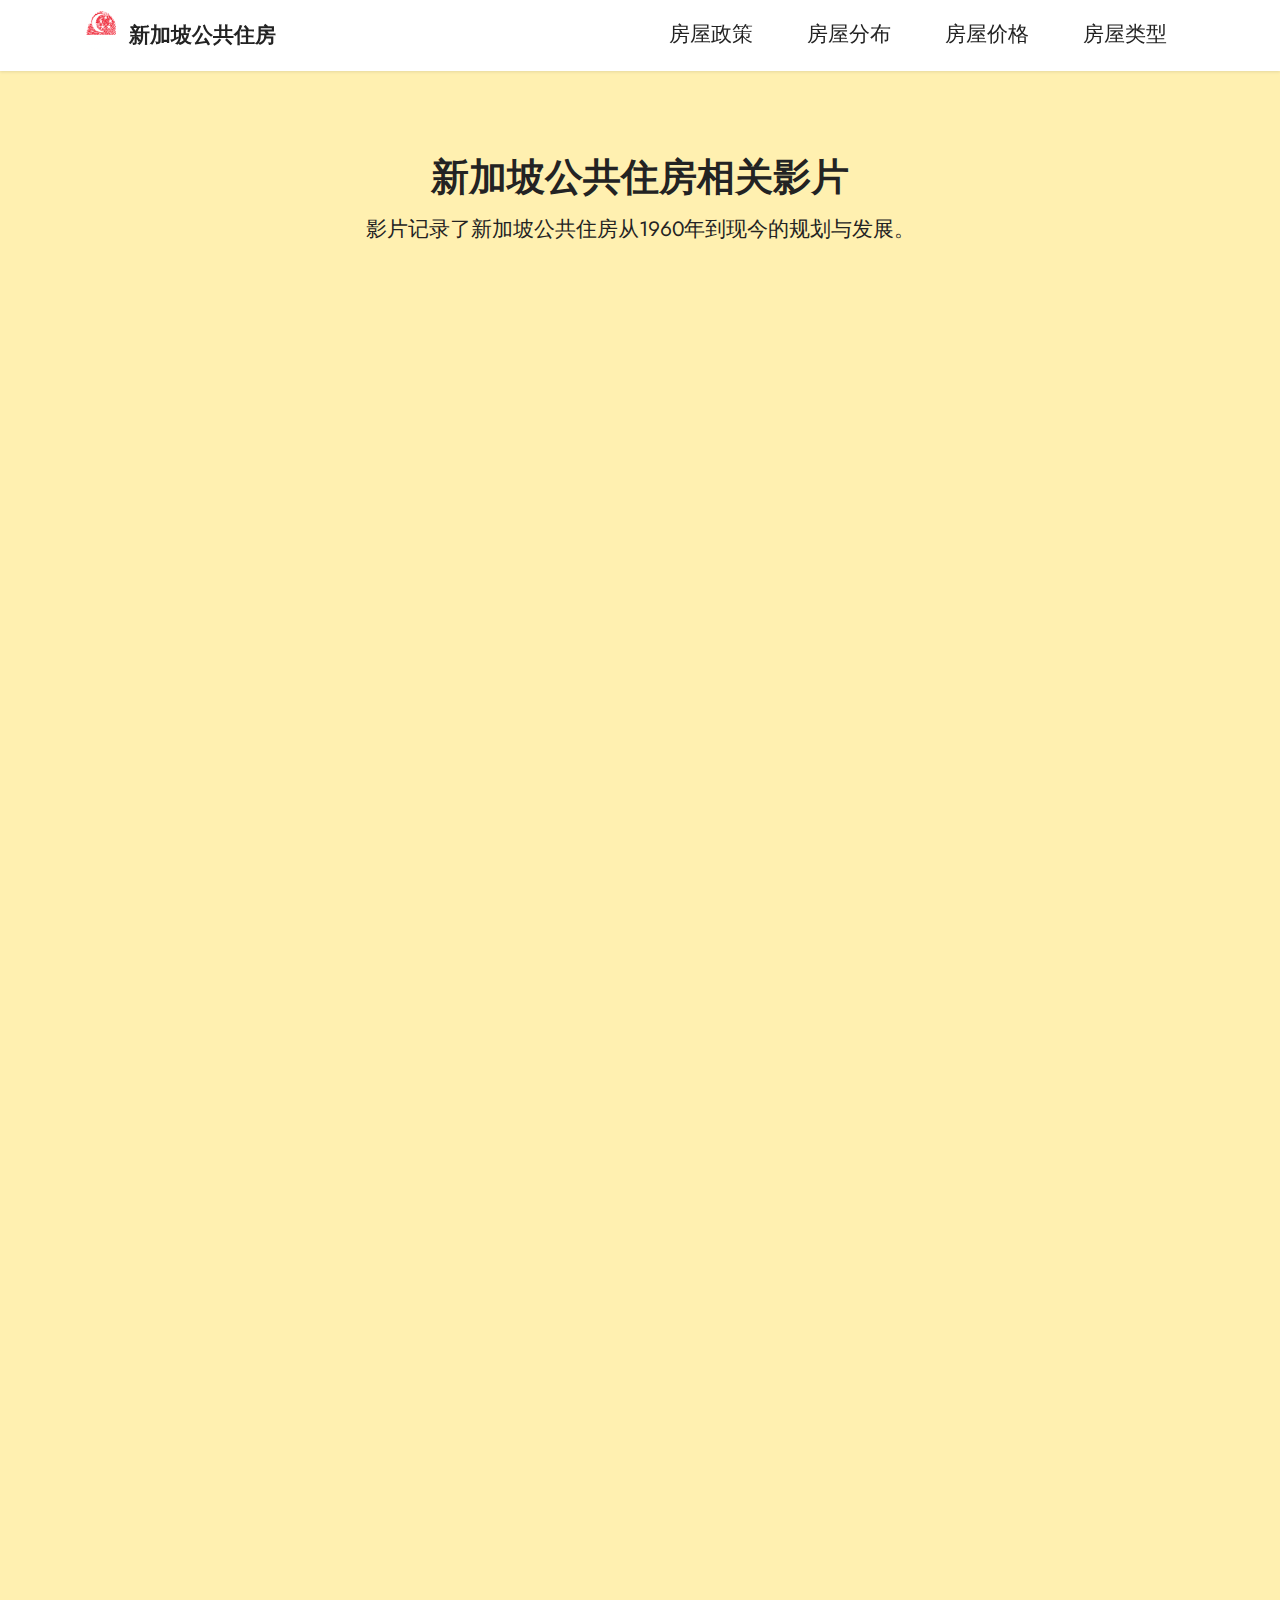
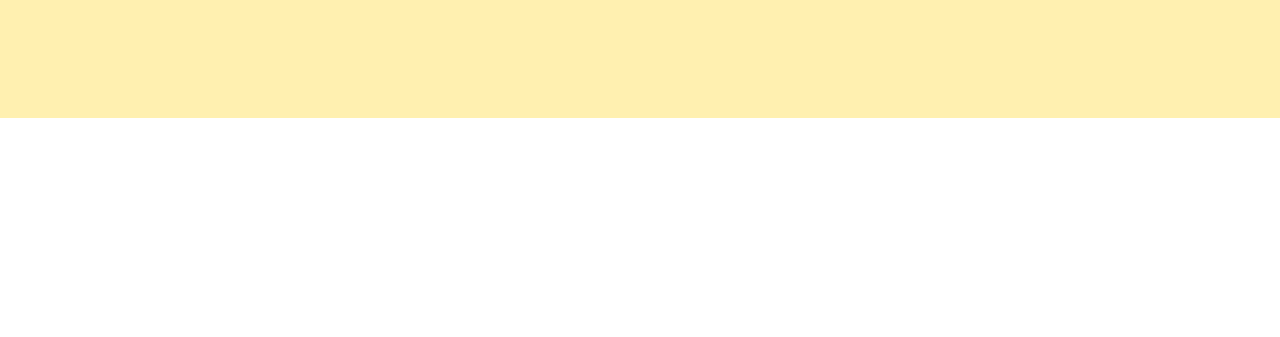
==== page2.html @ 1b76cbd2 "Add files via upload" ====
<!DOCTYPE html>
<html  >
<head>
  <!-- Site made with Mobirise Website Builder v5.6.8, https://mobirise.com -->
  <meta charset="UTF-8">
  <meta http-equiv="X-UA-Compatible" content="IE=edge">
  <meta name="generator" content="Mobirise v5.6.8, mobirise.com">
  <meta name="twitter:card" content="summary_large_image"/>
  <meta name="twitter:image:src" content="">
  <meta property="og:image" content="">
  <meta name="twitter:title" content="Video">
  <meta name="viewport" content="width=device-width, initial-scale=1, minimum-scale=1">
  <link rel="shortcut icon" href="assets/images/mbr-1-96x152.png" type="image/x-icon">
  <meta name="description" content="">
  
  
  <title>Video</title>
  <link rel="stylesheet" href="assets/bootstrap/css/bootstrap.min.css">
  <link rel="stylesheet" href="assets/bootstrap/css/bootstrap-grid.min.css">
  <link rel="stylesheet" href="assets/bootstrap/css/bootstrap-reboot.min.css">
  <link rel="stylesheet" href="assets/animatecss/animate.css">
  <link rel="stylesheet" href="assets/dropdown/css/style.css">
  <link rel="stylesheet" href="assets/socicon/css/styles.css">
  <link rel="stylesheet" href="assets/theme/css/style.css">
  <link rel="preload" href="https://fonts.googleapis.com/css?family=Jost:100,200,300,400,500,600,700,800,900,100i,200i,300i,400i,500i,600i,700i,800i,900i&display=swap" as="style" onload="this.onload=null;this.rel='stylesheet'">
  <noscript><link rel="stylesheet" href="https://fonts.googleapis.com/css?family=Jost:100,200,300,400,500,600,700,800,900,100i,200i,300i,400i,500i,600i,700i,800i,900i&display=swap"></noscript>
  <link rel="preload" as="style" href="assets/mobirise/css/mbr-additional.css"><link rel="stylesheet" href="assets/mobirise/css/mbr-additional.css" type="text/css">
  
  
  
  
</head>
<body>
  
  <section data-bs-version="5.1" class="menu menu2 cid-t9rZTQFoIR" once="menu" id="menu2-45">
    
    <nav class="navbar navbar-dropdown navbar-fixed-top navbar-expand-lg">
        <div class="container">
            <div class="navbar-brand">
                <span class="navbar-logo">
                    <a href="index.html#top">
                        <img src="assets/images/mbr-1-96x152.png" alt="Mobirise Website Builder" style="height: 3rem;">
                    </a>
                </span>
                <span class="navbar-caption-wrap"><a class="navbar-caption text-black text-primary display-5" href="index.html#top">新加坡公共住房</a></span>
            </div>
            <button class="navbar-toggler" type="button" data-toggle="collapse" data-bs-toggle="collapse" data-target="#navbarSupportedContent" data-bs-target="#navbarSupportedContent" aria-controls="navbarNavAltMarkup" aria-expanded="false" aria-label="Toggle navigation">
                <div class="hamburger">
                    <span></span>
                    <span></span>
                    <span></span>
                    <span></span>
                </div>
            </button>
            <div class="collapse navbar-collapse" id="navbarSupportedContent">
                <ul class="navbar-nav nav-dropdown nav-right" data-app-modern-menu="true"><li class="nav-item"><a class="nav-link link text-black text-primary display-5" href="index.html#content4-34">房屋政策</a>
                    </li><li class="nav-item"><a class="nav-link link text-black text-primary display-5" href="index.html#content4-39">房屋分布</a></li><li class="nav-item"><a class="nav-link link text-black text-primary display-5" href="index.html#content4-3a">房屋价格</a></li><li class="nav-item"><a class="nav-link link text-black text-primary display-5" href="index.html#content4-3c">房屋类型</a></li></ul>
                
                
            </div>
        </div>
    </nav>
</section>

<section data-bs-version="5.1" class="header16 cid-t9rZXQjFPv" id="header16-47">

    

    
    

    <div class="container">
        <div class="row justify-content-center">
            <div class="col-12 col-lg-10">
                <h1 class="mbr-section-title mbr-fonts-style mb-3 display-1"><strong>新加坡公共住房相关影片</strong></h1>
                <p class="mbr-text mbr-fonts-style display-5">影片记录了新加坡公共住房从1960年到现今的规划与发展。</p>
                
                <div class="video-wrapper mt-4"><iframe class="mbr-embedded-video" src="https://www.youtube.com/embed/VRB-Zy-NRns?rel=0&amp;amp;mute=1&amp;showinfo=0&amp;autoplay=0&amp;loop=0" width="1280" height="720" frameborder="0" allowfullscreen></iframe></div>
            </div>
        </div>
    </div>
</section>

<section data-bs-version="5.1" class="video3 cid-t9s2ANdpMk" id="video3-49">
    
    
    
    <div class="container">
        
        <div class="row mt-4">
            <div class="col-12 col-md-6 video-block">
                <div class="video-wrapper"><iframe class="mbr-embedded-video" src="https://www.youtube.com/embed/PSUF6z4x0R8?rel=0&amp;amp;mute=1&amp;showinfo=0&amp;autoplay=0&amp;loop=0" width="1280" height="720" frameborder="0" allowfullscreen></iframe></div>
                <p class="mbr-text pt-2 mbr-fonts-style display-5">
                    家居改进计划</p>
            </div>
            <div class="col-12 col-md-6 video-block">
                <div class="video-wrapper"><iframe class="mbr-embedded-video" src="https://www.youtube.com/embed/kVJlGns6g0I?rel=0&amp;amp;mute=1&amp;showinfo=0&amp;autoplay=0&amp;loop=0" width="1280" height="720" frameborder="0" allowfullscreen></iframe></div>
                <p class="mbr-text pt-2 mbr-fonts-style display-5">
                    再创我们的家园 - 大巴窑</p>
            </div>
        </div>
    </div>
</section>

<section data-bs-version="5.1" class="video3 cid-t9s2AQvaw3" id="video3-4a">
    
    
    
    <div class="container">
        
        <div class="row mt-4">
            <div class="col-12 col-md-6 video-block">
                <div class="video-wrapper"><iframe class="mbr-embedded-video" src="https://www.youtube.com/embed/hF9P6vJbdkA?rel=0&amp;amp;mute=1&amp;showinfo=0&amp;autoplay=0&amp;loop=0" width="1280" height="720" frameborder="0" allowfullscreen></iframe></div>
                <p class="mbr-text pt-2 mbr-fonts-style display-5">
                    组屋底层</p>
            </div>
            <div class="col-12 col-md-6 video-block">
                <div class="video-wrapper"><iframe class="mbr-embedded-video" src="https://www.youtube.com/embed/NxX3ujzq53U?rel=0&amp;amp;mute=1&amp;showinfo=0&amp;autoplay=0&amp;loop=0" width="1280" height="720" frameborder="0" allowfullscreen></iframe></div>
                <p class="mbr-text pt-2 mbr-fonts-style display-5">有盖走廊</p>
            </div>
        </div>
    </div>
</section>

<section data-bs-version="5.1" class="footer7 cid-t9rZTR9e6g mbr-reveal" once="footers" id="footer7-46">

    

    

    <div class="container">
        <div class="media-container-row align-center mbr-white">
            <div class="col-12">
                <p class="mbr-text mb-0 mbr-fonts-style display-5">&nbsp; 作者：苏潓娟<br>指导老师：白净 教授<br>南京大学 | 新闻传播学院 | <a href="page3.html#top" class="text-primary" target="_blank">参考资料</a><br>© Copyright 2022 SOH HUI JUAN - All Rights Reserved</p>
            </div>
        </div>
    </div>
</section><section class="display-7" style="padding: 0;align-items: center;justify-content: center;flex-wrap: wrap;    align-content: center;display: flex;position: relative;height: 4rem;"><a href="https://mobiri.se/2792520" style="flex: 1 1;height: 4rem;position: absolute;width: 100%;z-index: 1;"><img alt="" style="height: 4rem;" src="[data-uri]"></a><p style="margin: 0;text-align: center;" class="display-7">Created with Mobirise &#8204;</p><a style="z-index:1" href="https://mobirise.com/website-design-software.html">Free Website Designer Software</a></section><script src="assets/bootstrap/js/bootstrap.bundle.min.js"></script>  <script src="assets/smoothscroll/smooth-scroll.js"></script>  <script src="assets/ytplayer/index.js"></script>  <script src="assets/playervimeo/vimeo_player.js"></script>  <script src="assets/dropdown/js/navbar-dropdown.js"></script>  <script src="assets/theme/js/script.js"></script>  
  
  
 <div id="scrollToTop" class="scrollToTop mbr-arrow-up"><a style="text-align: center;"><i class="mbr-arrow-up-icon mbr-arrow-up-icon-cm cm-icon cm-icon-smallarrow-up"></i></a></div>
    <input name="animation" type="hidden">
  </body>
</html>
---- assets/dropdown/css/style.css ----
.navbar-dropdown {
  left: 0;
  padding: 0;
  position: absolute;
  right: 0;
  top: 0;
  transition: all 0.45s ease;
  z-index: 1030;
  background: #282828; }
  .navbar-dropdown .navbar-logo {
    margin-right: 0.8rem;
    transition: margin 0.3s ease-in-out;
    vertical-align: middle; }
    .navbar-dropdown .navbar-logo img {
      height: 3.125rem;
      transition: all 0.3s ease-in-out; }
    .navbar-dropdown .navbar-logo.mbr-iconfont {
      font-size: 3.125rem;
      line-height: 3.125rem; }
  .navbar-dropdown .navbar-caption {
    font-weight: 700;
    white-space: normal;
    vertical-align: -4px;
    line-height: 3.125rem !important; }
    .navbar-dropdown .navbar-caption, .navbar-dropdown .navbar-caption:hover {
      color: inherit;
      text-decoration: none; }
  .navbar-dropdown .mbr-iconfont + .navbar-caption {
    vertical-align: -1px; }
  .navbar-dropdown.navbar-fixed-top {
    position: fixed; }
  .navbar-dropdown .navbar-brand span {
    vertical-align: -4px; }
  .navbar-dropdown.bg-color.transparent {
    background: none; }
  .navbar-dropdown.navbar-short .navbar-brand {
    padding: 0.625rem 0; }
    .navbar-dropdown.navbar-short .navbar-brand span {
      vertical-align: -1px; }
  .navbar-dropdown.navbar-short .navbar-caption {
    line-height: 2.375rem !important;
    vertical-align: -2px; }
  .navbar-dropdown.navbar-short .navbar-logo {
    margin-right: 0.5rem; }
    .navbar-dropdown.navbar-short .navbar-logo img {
      height: 2.375rem; }
    .navbar-dropdown.navbar-short .navbar-logo.mbr-iconfont {
      font-size: 2.375rem;
      line-height: 2.375rem; }
  .navbar-dropdown.navbar-short .mbr-table-cell {
    height: 3.625rem; }
  .navbar-dropdown .navbar-close {
    left: 0.6875rem;
    position: fixed;
    top: 0.75rem;
    z-index: 1000; }
  .navbar-dropdown .hamburger-icon {
    content: "";
    display: inline-block;
    vertical-align: middle;
    width: 16px;
    -webkit-box-shadow: 0 -6px 0 1px #282828,0 0 0 1px #282828,0 6px 0 1px #282828;
    -moz-box-shadow: 0 -6px 0 1px #282828,0 0 0 1px #282828,0 6px 0 1px #282828;
    box-shadow: 0 -6px 0 1px #282828,0 0 0 1px #282828,0 6px 0 1px #282828; }

.dropdown-menu .dropdown-toggle[data-toggle="dropdown-submenu"]::after {
  border-bottom: 0.35em solid transparent;
  border-left: 0.35em solid;
  border-right: 0;
  border-top: 0.35em solid transparent;
  margin-left: 0.3rem; }

.dropdown-menu .dropdown-item:focus {
  outline: 0; }

.nav-dropdown {
  font-size: 0.75rem;
  font-weight: 500;
  height: auto !important; }
  .nav-dropdown .nav-btn {
    padding-left: 1rem; }
  .nav-dropdown .link {
    margin: .667em 1.667em;
    font-weight: 500;
    padding: 0;
    transition: color .2s ease-in-out; }
    .nav-dropdown .link.dropdown-toggle {
      margin-right: 2.583em; }
      .nav-dropdown .link.dropdown-toggle::after {
        margin-left: .25rem;
        border-top: 0.35em solid;
        border-right: 0.35em solid transparent;
        border-left: 0.35em solid transparent;
        border-bottom: 0; }
      .nav-dropdown .link.dropdown-toggle[aria-expanded="true"] {
        margin: 0;
        padding: 0.667em 3.263em  0.667em 1.667em; }
  .nav-dropdown .link::after,
  .nav-dropdown .dropdown-item::after {
    color: inherit; }
  .nav-dropdown .btn {
    font-size: 0.75rem;
    font-weight: 700;
    letter-spacing: 0;
    margin-bottom: 0;
    padding-left: 1.25rem;
    padding-right: 1.25rem; }
  .nav-dropdown .dropdown-menu {
    border-radius: 0;
    border: 0;
    left: 0;
    margin: 0;
    padding-bottom: 1.25rem;
    padding-top: 1.25rem;
    position: relative; }
  .nav-dropdown .dropdown-submenu {
    margin-left: 0.125rem;
    top: 0; }
  .nav-dropdown .dropdown-item {
    font-weight: 500;
    line-height: 2;
    padding: 0.3846em 4.615em 0.3846em 1.5385em;
    position: relative;
    transition: color .2s ease-in-out, background-color .2s ease-in-out; }
    .nav-dropdown .dropdown-item::after {
      margin-top: -0.3077em;
      position: absolute;
      right: 1.1538em;
      top: 50%; }
    .nav-dropdown .dropdown-item:focus, .nav-dropdown .dropdown-item:hover {
      background: none; }

@media (max-width: 767px) {
  .nav-dropdown.navbar-toggleable-sm {
    bottom: 0;
    display: none;
    left: 0;
    overflow-x: hidden;
    position: fixed;
    top: 0;
    transform: translateX(-100%);
    -ms-transform: translateX(-100%);
    -webkit-transform: translateX(-100%);
    width: 18.75rem;
    z-index: 999; } }
.nav-dropdown.navbar-toggleable-xl {
  bottom: 0;
  display: none;
  left: 0;
  overflow-x: hidden;
  position: fixed;
  top: 0;
  transform: translateX(-100%);
  -ms-transform: translateX(-100%);
  -webkit-transform: translateX(-100%);
  width: 18.75rem;
  z-index: 999; }

.nav-dropdown-sm {
  display: block !important;
  overflow-x: hidden;
  overflow: auto;
  padding-top: 3.875rem; }
  .nav-dropdown-sm::after {
    content: "";
    display: block;
    height: 3rem;
    width: 100%; }
  .nav-dropdown-sm.collapse.in ~ .navbar-close {
    display: block !important; }
  .nav-dropdown-sm.collapsing, .nav-dropdown-sm.collapse.in {
    transform: translateX(0);
    -ms-transform: translateX(0);
    -webkit-transform: translateX(0);
    transition: all 0.25s ease-out;
    -webkit-transition: all 0.25s ease-out;
    background: #282828; }
  .nav-dropdown-sm.collapsing[aria-expanded="false"] {
    transform: translateX(-100%);
    -ms-transform: translateX(-100%);
    -webkit-transform: translateX(-100%); }
  .nav-dropdown-sm .nav-item {
    display: block;
    margin-left: 0 !important;
    padding-left: 0; }
  .nav-dropdown-sm .link,
  .nav-dropdown-sm .dropdown-item {
    border-top: 1px dotted rgba(255, 255, 255, 0.1);
    font-size: 0.8125rem;
    line-height: 1.6;
    margin: 0 !important;
    padding: 0.875rem 2.4rem 0.875rem 1.5625rem !important;
    position: relative;
    white-space: normal; }
    .nav-dropdown-sm .link:focus, .nav-dropdown-sm .link:hover,
    .nav-dropdown-sm .dropdown-item:focus,
    .nav-dropdown-sm .dropdown-item:hover {
      background: rgba(0, 0, 0, 0.2) !important;
      color: #c0a375; }
  .nav-dropdown-sm .nav-btn {
    position: relative;
    padding: 1.5625rem 1.5625rem 0 1.5625rem; }
    .nav-dropdown-sm .nav-btn::before {
      border-top: 1px dotted rgba(255, 255, 255, 0.1);
      content: "";
      left: 0;
      position: absolute;
      top: 0;
      width: 100%; }
    .nav-dropdown-sm .nav-btn + .nav-btn {
      padding-top: 0.625rem; }
      .nav-dropdown-sm .nav-btn + .nav-btn::before {
        display: none; }
  .nav-dropdown-sm .btn {
    padding: 0.625rem 0; }
  .nav-dropdown-sm .dropdown-toggle[data-toggle="dropdown-submenu"]::after {
    margin-left: .25rem;
    border-top: 0.35em solid;
    border-right: 0.35em solid transparent;
    border-left: 0.35em solid transparent;
    border-bottom: 0; }
  .nav-dropdown-sm .dropdown-toggle[data-toggle="dropdown-submenu"][aria-expanded="true"]::after {
    border-top: 0;
    border-right: 0.35em solid transparent;
    border-left: 0.35em solid transparent;
    border-bottom: 0.35em solid; }
  .nav-dropdown-sm .dropdown-menu {
    margin: 0;
    padding: 0;
    position: relative;
    top: 0;
    left: 0;
    width: 100%;
    border: 0;
    float: none;
    border-radius: 0;
    background: none; }
  .nav-dropdown-sm .dropdown-submenu {
    left: 100%;
    margin-left: 0.125rem;
    margin-top: -1.25rem;
    top: 0; }

.navbar-toggleable-sm .nav-dropdown .dropdown-menu {
  position: absolute; }

.navbar-toggleable-sm .nav-dropdown .dropdown-submenu {
  left: 100%;
  margin-left: 0.125rem;
  margin-top: -1.25rem;
  top: 0; }

.navbar-toggleable-sm.opened .nav-dropdown .dropdown-menu {
  position: relative; }

.navbar-toggleable-sm.opened .nav-dropdown .dropdown-submenu {
  left: 0;
  margin-left: 00rem;
  margin-top: 0rem;
  top: 0; }

.is-builder .nav-dropdown.collapsing {
  transition: none !important; }
---- assets/socicon/css/styles.css ----
@charset "UTF-8";

@font-face {
  font-family: 'Socicon';
  src:  url('../fonts/socicon.eot');
  src:  url('../fonts/socicon.eot?#iefix') format('embedded-opentype'),
    url('../fonts/socicon.woff2') format('woff2'),
    url('../fonts/socicon.ttf') format('truetype'),
    url('../fonts/socicon.woff') format('woff'),
    url('../fonts/socicon.svg#socicon') format('svg');
  font-weight: normal;
  font-style: normal;
  font-display: swap;
}

[data-icon]:before {
  font-family: "socicon" !important;
  content: attr(data-icon);
  font-style: normal !important;
  font-weight: normal !important;
  font-variant: normal !important;
  text-transform: none !important;
  speak: none;
  line-height: 1;
  -webkit-font-smoothing: antialiased;
  -moz-osx-font-smoothing: grayscale;
}

[class^="socicon-"], [class*=" socicon-"] {
  /* use !important to prevent issues with browser extensions that change fonts */
  font-family: 'Socicon' !important;
  speak: none;
  font-style: normal;
  font-weight: normal;
  font-variant: normal;
  text-transform: none;
  line-height: 1;

  /* Better Font Rendering =========== */
  -webkit-font-smoothing: antialiased;
  -moz-osx-font-smoothing: grayscale;
}

.socicon-eitaa:before {
  content: "\e97c";
}
.socicon-soroush:before {
  content: "\e97d";
}
.socicon-bale:before {
  content: "\e97e";
}
.socicon-zazzle:before {
  content: "\e97b";
}
.socicon-society6:before {
  content: "\e97a";
}
.socicon-redbubble:before {
  content: "\e979";
}
.socicon-avvo:before {
  content: "\e978";
}
.socicon-stitcher:before {
  content: "\e977";
}
.socicon-googlehangouts:before {
  content: "\e974";
}
.socicon-dlive:before {
  content: "\e975";
}
.socicon-vsco:before {
  content: "\e976";
}
.socicon-flipboard:before {
  content: "\e973";
}
.socicon-ubuntu:before {
  content: "\e958";
}
.socicon-artstation:before {
  content: "\e959";
}
.socicon-invision:before {
  content: "\e95a";
}
.socicon-torial:before {
  content: "\e95b";
}
.socicon-collectorz:before {
  content: "\e95c";
}
.socicon-seenthis:before {
  content: "\e95d";
}
.socicon-googleplaymusic:before {
  content: "\e95e";
}
.socicon-debian:before {
  content: "\e95f";
}
.socicon-filmfreeway:before {
  content: "\e960";
}
.socicon-gnome:before {
  content: "\e961";
}
.socicon-itchio:before {
  content: "\e962";
}
.socicon-jamendo:before {
  content: "\e963";
}
.socicon-mix:before {
  content: "\e964";
}
.socicon-sharepoint:before {
  content: "\e965";
}
.socicon-tinder:before {
  content: "\e966";
}
.socicon-windguru:before {
  content: "\e967";
}
.socicon-cdbaby:before {
  content: "\e968";
}
.socicon-elementaryos:before {
  content: "\e969";
}
.socicon-stage32:before {
  content: "\e96a";
}
.socicon-tiktok:before {
  content: "\e96b";
}
.socicon-gitter:before {
  content: "\e96c";
}
.socicon-letterboxd:before {
  content: "\e96d";
}
.socicon-threema:before {
  content: "\e96e";
}
.socicon-splice:before {
  content: "\e96f";
}
.socicon-metapop:before {
  content: "\e970";
}
.socicon-naver:before {
  content: "\e971";
}
.socicon-remote:before {
  content: "\e972";
}
.socicon-internet:before {
  content: "\e957";
}
.socicon-moddb:before {
  content: "\e94b";
}
.socicon-indiedb:before {
  content: "\e94c";
}
.socicon-traxsource:before {
  content: "\e94d";
}
.socicon-gamefor:before {
  content: "\e94e";
}
.socicon-pixiv:before {
  content: "\e94f";
}
.socicon-myanimelist:before {
  content: "\e950";
}
.socicon-blackberry:before {
  content: "\e951";
}
.socicon-wickr:before {
  content: "\e952";
}
.socicon-spip:before {
  content: "\e953";
}
.socicon-napster:before {
  content: "\e954";
}
.socicon-beatport:before {
  content: "\e955";
}
.socicon-hackerone:before {
  content: "\e956";
}
.socicon-hackernews:before {
  content: "\e946";
}
.socicon-smashwords:before {
  content: "\e947";
}
.socicon-kobo:before {
  content: "\e948";
}
.socicon-bookbub:before {
  content: "\e949";
}
.socicon-mailru:before {
  content: "\e94a";
}
.socicon-gitlab:before {
  content: "\e945";
}
.socicon-instructables:before {
  content: "\e944";
}
.socicon-portfolio:before {
  content: "\e943";
}
.socicon-codered:before {
  content: "\e940";
}
.socicon-origin:before {
  content: "\e941";
}
.socicon-nextdoor:before {
  content: "\e942";
}
.socicon-udemy:before {
  content: "\e93f";
}
.socicon-livemaster:before {
  content: "\e93e";
}
.socicon-crunchbase:before {
  content: "\e93b";
}
.socicon-homefy:before {
  content: "\e93c";
}
.socicon-calendly:before {
  content: "\e93d";
}
.socicon-realtor:before {
  content: "\e90f";
}
.socicon-tidal:before {
  content: "\e910";
}
.socicon-qobuz:before {
  content: "\e911";
}
.socicon-natgeo:before {
  content: "\e912";
}
.socicon-mastodon:before {
  content: "\e913";
}
.socicon-unsplash:before {
  content: "\e914";
}
.socicon-homeadvisor:before {
  content: "\e915";
}
.socicon-angieslist:before {
  content: "\e916";
}
.socicon-codepen:before {
  content: "\e917";
}
.socicon-slack:before {
  content: "\e918";
}
.socicon-openaigym:before {
  content: "\e919";
}
.socicon-logmein:before {
  content: "\e91a";
}
.socicon-fiverr:before {
  content: "\e91b";
}
.socicon-gotomeeting:before {
  content: "\e91c";
}
.socicon-aliexpress:before {
  content: "\e91d";
}
.socicon-guru:before {
  content: "\e91e";
}
.socicon-appstore:before {
  content: "\e91f";
}
.socicon-homes:before {
  content: "\e920";
}
.socicon-zoom:before {
  content: "\e921";
}
.socicon-alibaba:before {
  content: "\e922";
}
.socicon-craigslist:before {
  content: "\e923";
}
.socicon-wix:before {
  content: "\e924";
}
.socicon-redfin:before {
  content: "\e925";
}
.socicon-googlecalendar:before {
  content: "\e926";
}
.socicon-shopify:before {
  content: "\e927";
}
.socicon-freelancer:before {
  content: "\e928";
}
.socicon-seedrs:before {
  content: "\e929";
}
.socicon-bing:before {
  content: "\e92a";
}
.socicon-doodle:before {
  content: "\e92b";
}
.socicon-bonanza:before {
  content: "\e92c";
}
.socicon-squarespace:before {
  content: "\e92d";
}
.socicon-toptal:before {
  content: "\e92e";
}
.socicon-gust:before {
  content: "\e92f";
}
.socicon-ask:before {
  content: "\e930";
}
.socicon-trulia:before {
  content: "\e931";
}
.socicon-loomly:before {
  content: "\e932";
}
.socicon-ghost:before {
  content: "\e933";
}
.socicon-upwork:before {
  content: "\e934";
}
.socicon-fundable:before {
  content: "\e935";
}
.socicon-booking:before {
  content: "\e936";
}
.socicon-googlemaps:before {
  content: "\e937";
}
.socicon-zillow:before {
  content: "\e938";
}
.socicon-niconico:before {
  content: "\e939";
}
.socicon-toneden:before {
  content: "\e93a";
}
.socicon-augment:before {
  content: "\e908";
}
.socicon-bitbucket:before {
  content: "\e909";
}
.socicon-fyuse:before {
  content: "\e90a";
}
.socicon-yt-gaming:before {
  content: "\e90b";
}
.socicon-sketchfab:before {
  content: "\e90c";
}
.socicon-mobcrush:before {
  content: "\e90d";
}
.socicon-microsoft:before {
  content: "\e90e";
}
.socicon-pandora:before {
  content: "\e907";
}
.socicon-messenger:before {
  content: "\e906";
}
.socicon-gamewisp:before {
  content: "\e905";
}
.socicon-bloglovin:before {
  content: "\e904";
}
.socicon-tunein:before {
  content: "\e903";
}
.socicon-gamejolt:before {
  content: "\e901";
}
.socicon-trello:before {
  content: "\e902";
}
.socicon-spreadshirt:before {
  content: "\e900";
}
.socicon-500px:before {
  content: "\e000";
}
.socicon-8tracks:before {
  content: "\e001";
}
.socicon-airbnb:before {
  content: "\e002";
}
.socicon-alliance:before {
  content: "\e003";
}
.socicon-amazon:before {
  content: "\e004";
}
.socicon-amplement:before {
  content: "\e005";
}
.socicon-android:before {
  content: "\e006";
}
.socicon-angellist:before {
  content: "\e007";
}
.socicon-apple:before {
  content: "\e008";
}
.socicon-appnet:before {
  content: "\e009";
}
.socicon-baidu:before {
  content: "\e00a";
}
.socicon-bandcamp:before {
  content: "\e00b";
}
.socicon-battlenet:before {
  content: "\e00c";
}
.socicon-mixer:before {
  content: "\e00d";
}
.socicon-bebee:before {
  content: "\e00e";
}
.socicon-bebo:before {
  content: "\e00f";
}
.socicon-behance:before {
  content: "\e010";
}
.socicon-blizzard:before {
  content: "\e011";
}
.socicon-blogger:before {
  content: "\e012";
}
.socicon-buffer:before {
  content: "\e013";
}
.socicon-chrome:before {
  content: "\e014";
}
.socicon-coderwall:before {
  content: "\e015";
}
.socicon-curse:before {
  content: "\e016";
}
.socicon-dailymotion:before {
  content: "\e017";
}
.socicon-deezer:before {
  content: "\e018";
}
.socicon-delicious:before {
  content: "\e019";
}
.socicon-deviantart:before {
  content: "\e01a";
}
.socicon-diablo:before {
  content: "\e01b";
}
.socicon-digg:before {
  content: "\e01c";
}
.socicon-discord:before {
  content: "\e01d";
}
.socicon-disqus:before {
  content: "\e01e";
}
.socicon-douban:before {
  content: "\e01f";
}
.socicon-draugiem:before {
  content: "\e020";
}
.socicon-dribbble:before {
  content: "\e021";
}
.socicon-drupal:before {
  content: "\e022";
}
.socicon-ebay:before {
  content: "\e023";
}
.socicon-ello:before {
  content: "\e024";
}
.socicon-endomodo:before {
  content: "\e025";
}
.socicon-envato:before {
  content: "\e026";
}
.socicon-etsy:before {
  content: "\e027";
}
.socicon-facebook:before {
  content: "\e028";
}
.socicon-feedburner:before {
  content: "\e029";
}
.socicon-filmweb:before {
  content: "\e02a";
}
.socicon-firefox:before {
  content: "\e02b";
}
.socicon-flattr:before {
  content: "\e02c";
}
.socicon-flickr:before {
  content: "\e02d";
}
.socicon-formulr:before {
  content: "\e02e";
}
.socicon-forrst:before {
  content: "\e02f";
}
.socicon-foursquare:before {
  content: "\e030";
}
.socicon-friendfeed:before {
  content: "\e031";
}
.socicon-github:before {
  content: "\e032";
}
.socicon-goodreads:before {
  content: "\e033";
}
.socicon-google:before {
  content: "\e034";
}
.socicon-googlescholar:before {
  content: "\e035";
}
.socicon-googlegroups:before {
  content: "\e036";
}
.socicon-googlephotos:before {
  content: "\e037";
}
.socicon-googleplus:before {
  content: "\e038";
}
.socicon-grooveshark:before {
  content: "\e039";
}
.socicon-hackerrank:before {
  content: "\e03a";
}
.socicon-hearthstone:before {
  content: "\e03b";
}
.socicon-hellocoton:before {
  content: "\e03c";
}
.socicon-heroes:before {
  content: "\e03d";
}
.socicon-smashcast:before {
  content: "\e03e";
}
.socicon-horde:before {
  content: "\e03f";
}
.socicon-houzz:before {
  content: "\e040";
}
.socicon-icq:before {
  content: "\e041";
}
.socicon-identica:before {
  content: "\e042";
}
.socicon-imdb:before {
  content: "\e043";
}
.socicon-instagram:before {
  content: "\e044";
}
.socicon-issuu:before {
  content: "\e045";
}
.socicon-istock:before {
  content: "\e046";
}
.socicon-itunes:before {
  content: "\e047";
}
.socicon-keybase:before {
  content: "\e048";
}
.socicon-lanyrd:before {
  content: "\e049";
}
.socicon-lastfm:before {
  content: "\e04a";
}
.socicon-line:before {
  content: "\e04b";
}
.socicon-linkedin:before {
  content: "\e04c";
}
.socicon-livejournal:before {
  content: "\e04d";
}
.socicon-lyft:before {
  content: "\e04e";
}
.socicon-macos:before {
  content: "\e04f";
}
.socicon-mail:before {
  content: "\e050";
}
.socicon-medium:before {
  content: "\e051";
}
.socicon-meetup:before {
  content: "\e052";
}
.socicon-mixcloud:before {
  content: "\e053";
}
.socicon-modelmayhem:before {
  content: "\e054";
}
.socicon-mumble:before {
  content: "\e055";
}
.socicon-myspace:before {
  content: "\e056";
}
.socicon-newsvine:before {
  content: "\e057";
}
.socicon-nintendo:before {
  content: "\e058";
}
.socicon-npm:before {
  content: "\e059";
}
.socicon-odnoklassniki:before {
  content: "\e05a";
}
.socicon-openid:before {
  content: "\e05b";
}
.socicon-opera:before {
  content: "\e05c";
}
.socicon-outlook:before {
  content: "\e05d";
}
.socicon-overwatch:before {
  content: "\e05e";
}
.socicon-patreon:before {
  content: "\e05f";
}
.socicon-paypal:before {
  content: "\e060";
}
.socicon-periscope:before {
  content: "\e061";
}
.socicon-persona:before {
  content: "\e062";
}
.socicon-pinterest:before {
  content: "\e063";
}
.socicon-play:before {
  content: "\e064";
}
.socicon-player:before {
  content: "\e065";
}
.socicon-playstation:before {
  content: "\e066";
}
.socicon-pocket:before {
  content: "\e067";
}
.socicon-qq:before {
  content: "\e068";
}
.socicon-quora:before {
  content: "\e069";
}
.socicon-raidcall:before {
  content: "\e06a";
}
.socicon-ravelry:before {
  content: "\e06b";
}
.socicon-reddit:before {
  content: "\e06c";
}
.socicon-renren:before {
  content: "\e06d";
}
.socicon-researchgate:before {
  content: "\e06e";
}
.socicon-residentadvisor:before {
  content: "\e06f";
}
.socicon-reverbnation:before {
  content: "\e070";
}
.socicon-rss:before {
  content: "\e071";
}
.socicon-sharethis:before {
  content: "\e072";
}
.socicon-skype:before {
  content: "\e073";
}
.socicon-slideshare:before {
  content: "\e074";
}
.socicon-smugmug:before {
  content: "\e075";
}
.socicon-snapchat:before {
  content: "\e076";
}
.socicon-songkick:before {
  content: "\e077";
}
.socicon-soundcloud:before {
  content: "\e078";
}
.socicon-spotify:before {
  content: "\e079";
}
.socicon-stackexchange:before {
  content: "\e07a";
}
.socicon-stackoverflow:before {
  content: "\e07b";
}
.socicon-starcraft:before {
  content: "\e07c";
}
.socicon-stayfriends:before {
  content: "\e07d";
}
.socicon-steam:before {
  content: "\e07e";
}
.socicon-storehouse:before {
  content: "\e07f";
}
.socicon-strava:before {
  content: "\e080";
}
.socicon-streamjar:before {
  content: "\e081";
}
.socicon-stumbleupon:before {
  content: "\e082";
}
.socicon-swarm:before {
  content: "\e083";
}
.socicon-teamspeak:before {
  content: "\e084";
}
.socicon-teamviewer:before {
  content: "\e085";
}
.socicon-technorati:before {
  content: "\e086";
}
.socicon-telegram:before {
  content: "\e087";
}
.socicon-tripadvisor:before {
  content: "\e088";
}
.socicon-tripit:before {
  content: "\e089";
}
.socicon-triplej:before {
  content: "\e08a";
}
.socicon-tumblr:before {
  content: "\e08b";
}
.socicon-twitch:before {
  content: "\e08c";
}
.socicon-twitter:before {
  content: "\e08d";
}
.socicon-uber:before {
  content: "\e08e";
}
.socicon-ventrilo:before {
  content: "\e08f";
}
.socicon-viadeo:before {
  content: "\e090";
}
.socicon-viber:before {
  content: "\e091";
}
.socicon-viewbug:before {
  content: "\e092";
}
.socicon-vimeo:before {
  content: "\e093";
}
.socicon-vine:before {
  content: "\e094";
}
.socicon-vkontakte:before {
  content: "\e095";
}
.socicon-warcraft:before {
  content: "\e096";
}
.socicon-wechat:before {
  content: "\e097";
}
.socicon-weibo:before {
  content: "\e098";
}
.socicon-whatsapp:before {
  content: "\e099";
}
.socicon-wikipedia:before {
  content: "\e09a";
}
.socicon-windows:before {
  content: "\e09b";
}
.socicon-wordpress:before {
  content: "\e09c";
}
.socicon-wykop:before {
  content: "\e09d";
}
.socicon-xbox:before {
  content: "\e09e";
}
.socicon-xing:before {
  content: "\e09f";
}
.socicon-yahoo:before {
  content: "\e0a0";
}
.socicon-yammer:before {
  content: "\e0a1";
}
.socicon-yandex:before {
  content: "\e0a2";
}
.socicon-yelp:before {
  content: "\e0a3";
}
.socicon-younow:before {
  content: "\e0a4";
}
.socicon-youtube:before {
  content: "\e0a5";
}
.socicon-zapier:before {
  content: "\e0a6";
}
.socicon-zerply:before {
  content: "\e0a7";
}
.socicon-zomato:before {
  content: "\e0a8";
}
.socicon-zynga:before {
  content: "\e0a9";
}
---- assets/theme/css/style.css ----
@charset "UTF-8";
section {
  background-color: #ffffff;
}

body {
  font-style: normal;
  line-height: 1.5;
  font-weight: 400;
  color: #232323;
  position: relative;
}

button {
  background-color: transparent;
  border-color: transparent;
}

section,
.container,
.container-fluid {
  position: relative;
  word-wrap: break-word;
}

a.mbr-iconfont:hover {
  text-decoration: none;
}

.article .lead p,
.article .lead ul,
.article .lead ol,
.article .lead pre,
.article .lead blockquote {
  margin-bottom: 0;
}

a {
  font-style: normal;
  font-weight: 400;
  cursor: pointer;
}
a, a:hover {
  text-decoration: none;
}

.mbr-section-title {
  font-style: normal;
  line-height: 1.3;
}

.mbr-section-subtitle {
  line-height: 1.3;
}

.mbr-text {
  font-style: normal;
  line-height: 1.7;
}

h1,
h2,
h3,
h4,
h5,
h6,
.display-1,
.display-2,
.display-4,
.display-5,
.display-7,
span,
p,
a {
  line-height: 1;
  word-break: break-word;
  word-wrap: break-word;
  font-weight: 400;
}

b,
strong {
  font-weight: bold;
}

input:-webkit-autofill, input:-webkit-autofill:hover, input:-webkit-autofill:focus, input:-webkit-autofill:active {
  transition-delay: 9999s;
  -webkit-transition-property: background-color, color;
  transition-property: background-color, color;
}

textarea[type=hidden] {
  display: none;
}

section {
  background-position: 50% 50%;
  background-repeat: no-repeat;
  background-size: cover;
}
section .mbr-background-video,
section .mbr-background-video-preview {
  position: absolute;
  bottom: 0;
  left: 0;
  right: 0;
  top: 0;
}

.hidden {
  visibility: hidden;
}

.mbr-z-index20 {
  z-index: 20;
}

/*! Base colors */
.mbr-white {
  color: #ffffff;
}

.mbr-black {
  color: #111111;
}

.mbr-bg-white {
  background-color: #ffffff;
}

.mbr-bg-black {
  background-color: #000000;
}

/*! Text-aligns */
.align-left {
  text-align: left;
}

.align-center {
  text-align: center;
}

.align-right {
  text-align: right;
}

/*! Font-weight  */
.mbr-light {
  font-weight: 300;
}

.mbr-regular {
  font-weight: 400;
}

.mbr-semibold {
  font-weight: 500;
}

.mbr-bold {
  font-weight: 700;
}

/*! Media  */
.media-content {
  flex-basis: 100%;
}

.media-container-row {
  display: flex;
  flex-direction: row;
  flex-wrap: wrap;
  justify-content: center;
  align-content: center;
  align-items: start;
}
.media-container-row .media-size-item {
  width: 400px;
}

.media-container-column {
  display: flex;
  flex-direction: column;
  flex-wrap: wrap;
  justify-content: center;
  align-content: center;
  align-items: stretch;
}
.media-container-column > * {
  width: 100%;
}

@media (min-width: 992px) {
  .media-container-row {
    flex-wrap: nowrap;
  }
}
figure {
  margin-bottom: 0;
  overflow: hidden;
}

figure[mbr-media-size] {
  transition: width 0.1s;
}

img,
iframe {
  display: block;
  width: 100%;
}

.card {
  background-color: transparent;
  border: none;
}

.card-box {
  width: 100%;
}

.card-img {
  text-align: center;
  flex-shrink: 0;
  -webkit-flex-shrink: 0;
}

.media {
  max-width: 100%;
  margin: 0 auto;
}

.mbr-figure {
  align-self: center;
}

.media-container > div {
  max-width: 100%;
}

.mbr-figure img,
.card-img img {
  width: 100%;
}

@media (max-width: 991px) {
  .media-size-item {
    width: auto !important;
  }

  .media {
    width: auto;
  }

  .mbr-figure {
    width: 100% !important;
  }
}
/*! Buttons */
.mbr-section-btn {
  margin-left: -0.6rem;
  margin-right: -0.6rem;
  font-size: 0;
}

.btn {
  font-weight: 600;
  border-width: 1px;
  font-style: normal;
  margin: 0.6rem 0.6rem;
  white-space: normal;
  transition: all 0.2s ease-in-out;
  display: inline-flex;
  align-items: center;
  justify-content: center;
  word-break: break-word;
}

.btn-sm {
  font-weight: 600;
  letter-spacing: 0px;
  transition: all 0.3s ease-in-out;
}

.btn-md {
  font-weight: 600;
  letter-spacing: 0px;
  transition: all 0.3s ease-in-out;
}

.btn-lg {
  font-weight: 600;
  letter-spacing: 0px;
  transition: all 0.3s ease-in-out;
}

.btn-form {
  margin: 0;
}
.btn-form:hover {
  cursor: pointer;
}

nav .mbr-section-btn {
  margin-left: 0rem;
  margin-right: 0rem;
}

/*! Btn icon margin */
.btn .mbr-iconfont,
.btn.btn-sm .mbr-iconfont {
  order: 1;
  cursor: pointer;
  margin-left: 0.5rem;
  vertical-align: sub;
}

.btn.btn-md .mbr-iconfont,
.btn.btn-md .mbr-iconfont {
  margin-left: 0.8rem;
}

.mbr-regular {
  font-weight: 400;
}

.mbr-semibold {
  font-weight: 500;
}

.mbr-bold {
  font-weight: 700;
}

[type=submit] {
  -webkit-appearance: none;
}

/*! Full-screen */
.mbr-fullscreen .mbr-overlay {
  min-height: 100vh;
}

.mbr-fullscreen {
  display: flex;
  display: -moz-flex;
  display: -ms-flex;
  display: -o-flex;
  align-items: center;
  min-height: 100vh;
  padding-top: 3rem;
  padding-bottom: 3rem;
}

/*! Map */
.map {
  height: 25rem;
  position: relative;
}
.map iframe {
  width: 100%;
  height: 100%;
}

/*! Scroll to top arrow */
.mbr-arrow-up {
  bottom: 25px;
  right: 90px;
  position: fixed;
  text-align: right;
  z-index: 5000;
  color: #ffffff;
  font-size: 22px;
}

.mbr-arrow-up a {
  background: rgba(0, 0, 0, 0.2);
  border-radius: 50%;
  color: #fff;
  display: inline-block;
  height: 60px;
  width: 60px;
  border: 2px solid #fff;
  outline-style: none !important;
  position: relative;
  text-decoration: none;
  transition: all 0.3s ease-in-out;
  cursor: pointer;
  text-align: center;
}
.mbr-arrow-up a:hover {
  background-color: rgba(0, 0, 0, 0.4);
}
.mbr-arrow-up a i {
  line-height: 60px;
}

.mbr-arrow-up-icon {
  display: block;
  color: #fff;
}

.mbr-arrow-up-icon::before {
  content: "›";
  display: inline-block;
  font-family: serif;
  font-size: 22px;
  line-height: 1;
  font-style: normal;
  position: relative;
  top: 6px;
  left: -4px;
  transform: rotate(-90deg);
}

/*! Arrow Down */
.mbr-arrow {
  position: absolute;
  bottom: 45px;
  left: 50%;
  width: 60px;
  height: 60px;
  cursor: pointer;
  background-color: rgba(80, 80, 80, 0.5);
  border-radius: 50%;
  transform: translateX(-50%);
}
@media (max-width: 767px) {
  .mbr-arrow {
    display: none;
  }
}
.mbr-arrow > a {
  display: inline-block;
  text-decoration: none;
  outline-style: none;
  -webkit-animation: arrowdown 1.7s ease-in-out infinite;
          animation: arrowdown 1.7s ease-in-out infinite;
  color: #ffffff;
}
.mbr-arrow > a > i {
  position: absolute;
  top: -2px;
  left: 15px;
  font-size: 2rem;
}

#scrollToTop a i::before {
  content: "";
  position: absolute;
  display: block;
  border-bottom: 2.5px solid #fff;
  border-left: 2.5px solid #fff;
  width: 27.8%;
  height: 27.8%;
  left: 50%;
  top: 51%;
  transform: translateY(-30%) translateX(-50%) rotate(135deg);
}

@keyframes arrowdown {
  0% {
    transform: translateY(0px);
  }
  50% {
    transform: translateY(-5px);
  }
  100% {
    transform: translateY(0px);
  }
}
@-webkit-keyframes arrowdown {
  0% {
    transform: translateY(0px);
  }
  50% {
    transform: translateY(-5px);
  }
  100% {
    transform: translateY(0px);
  }
}
@media (max-width: 500px) {
  .mbr-arrow-up {
    left: 0;
    right: 0;
    text-align: center;
  }
}
/*Gradients animation*/
@keyframes gradient-animation {
  from {
    background-position: 0% 100%;
    -webkit-animation-timing-function: ease-in-out;
            animation-timing-function: ease-in-out;
  }
  to {
    background-position: 100% 0%;
    -webkit-animation-timing-function: ease-in-out;
            animation-timing-function: ease-in-out;
  }
}
@-webkit-keyframes gradient-animation {
  from {
    background-position: 0% 100%;
    -webkit-animation-timing-function: ease-in-out;
            animation-timing-function: ease-in-out;
  }
  to {
    background-position: 100% 0%;
    -webkit-animation-timing-function: ease-in-out;
            animation-timing-function: ease-in-out;
  }
}
.bg-gradient {
  background-size: 200% 200%;
  animation: gradient-animation 5s infinite alternate;
  -webkit-animation: gradient-animation 5s infinite alternate;
}

.menu .navbar-brand {
  display: -webkit-flex;
}
.menu .navbar-brand span {
  display: flex;
  display: -webkit-flex;
}
.menu .navbar-brand .navbar-caption-wrap {
  display: -webkit-flex;
}
.menu .navbar-brand .navbar-logo img {
  display: -webkit-flex;
  width: auto;
}
@media (min-width: 768px) and (max-width: 991px) {
  .menu .navbar-toggleable-sm .navbar-nav {
    display: -ms-flexbox;
  }
}
@media (max-width: 991px) {
  .menu .navbar-collapse {
    max-height: 93.5vh;
  }
  .menu .navbar-collapse.show {
    overflow: auto;
  }
}
@media (min-width: 992px) {
  .menu .navbar-nav.nav-dropdown {
    display: -webkit-flex;
  }
  .menu .navbar-toggleable-sm .navbar-collapse {
    display: -webkit-flex !important;
  }
  .menu .collapsed .navbar-collapse {
    max-height: 93.5vh;
  }
  .menu .collapsed .navbar-collapse.show {
    overflow: auto;
  }
}
@media (max-width: 767px) {
  .menu .navbar-collapse {
    max-height: 80vh;
  }
}

.nav-link .mbr-iconfont {
  margin-right: 0.5rem;
}

.navbar {
  display: -webkit-flex;
  -webkit-flex-wrap: wrap;
  -webkit-align-items: center;
  -webkit-justify-content: space-between;
}

.navbar-collapse {
  -webkit-flex-basis: 100%;
  -webkit-flex-grow: 1;
  -webkit-align-items: center;
}

.nav-dropdown .link {
  padding: 0.667em 1.667em !important;
  margin: 0 !important;
}

.nav {
  display: -webkit-flex;
  -webkit-flex-wrap: wrap;
}

.row {
  display: -webkit-flex;
  -webkit-flex-wrap: wrap;
}

.justify-content-center {
  -webkit-justify-content: center;
}

.form-inline {
  display: -webkit-flex;
}

.card-wrapper {
  -webkit-flex: 1;
}

.carousel-control {
  z-index: 10;
  display: -webkit-flex;
}

.carousel-controls {
  display: -webkit-flex;
}

.media {
  display: -webkit-flex;
}

.form-group:focus {
  outline: none;
}

.jq-selectbox__select {
  padding: 7px 0;
  position: relative;
}

.jq-selectbox__dropdown {
  overflow: hidden;
  border-radius: 10px;
  position: absolute;
  top: 100%;
  left: 0 !important;
  width: 100% !important;
}

.jq-selectbox__trigger-arrow {
  right: 0;
  transform: translateY(-50%);
}

.jq-selectbox li {
  padding: 1.07em 0.5em;
}

input[type=range] {
  padding-left: 0 !important;
  padding-right: 0 !important;
}

.modal-dialog,
.modal-content {
  height: 100%;
}

.modal-dialog .carousel-inner {
  height: calc(100vh - 1.75rem);
}
@media (max-width: 575px) {
  .modal-dialog .carousel-inner {
    height: calc(100vh - 1rem);
  }
}

.carousel-item {
  text-align: center;
}

.carousel-item img {
  margin: auto;
}

.navbar-toggler {
  align-self: flex-start;
  padding: 0.25rem 0.75rem;
  font-size: 1.25rem;
  line-height: 1;
  background: transparent;
  border: 1px solid transparent;
  border-radius: 0.25rem;
}

.navbar-toggler:focus,
.navbar-toggler:hover {
  text-decoration: none;
  box-shadow: none;
}

.navbar-toggler-icon {
  display: inline-block;
  width: 1.5em;
  height: 1.5em;
  vertical-align: middle;
  content: "";
  background: no-repeat center center;
  background-size: 100% 100%;
}

.navbar-toggler-left {
  position: absolute;
  left: 1rem;
}

.navbar-toggler-right {
  position: absolute;
  right: 1rem;
}

.card-img {
  width: auto;
}

.menu .navbar.collapsed:not(.beta-menu) {
  flex-direction: column;
}

.carousel-item.active,
.carousel-item-next,
.carousel-item-prev {
  display: flex;
}

.note-air-layout .dropup .dropdown-menu,
.note-air-layout .navbar-fixed-bottom .dropdown .dropdown-menu {
  bottom: initial !important;
}

html,
body {
  height: auto;
  min-height: 100vh;
}

.dropup .dropdown-toggle::after {
  display: none;
}

.form-asterisk {
  font-family: initial;
  position: absolute;
  top: -2px;
  font-weight: normal;
}

.form-control-label {
  position: relative;
  cursor: pointer;
  margin-bottom: 0.357em;
  padding: 0;
}

.alert {
  color: #ffffff;
  border-radius: 0;
  border: 0;
  font-size: 1.1rem;
  line-height: 1.5;
  margin-bottom: 1.875rem;
  padding: 1.25rem;
  position: relative;
  text-align: center;
}
.alert.alert-form::after {
  background-color: inherit;
  bottom: -7px;
  content: "";
  display: block;
  height: 14px;
  left: 50%;
  margin-left: -7px;
  position: absolute;
  transform: rotate(45deg);
  width: 14px;
}

.form-control {
  background-color: #ffffff;
  background-clip: border-box;
  color: #232323;
  line-height: 1rem !important;
  height: auto;
  padding: 0.6rem 1.2rem;
  transition: border-color 0.25s ease 0s;
  border: 1px solid transparent !important;
  border-radius: 4px;
  box-shadow: rgba(0, 0, 0, 0.07) 0px 1px 1px 0px, rgba(0, 0, 0, 0.07) 0px 1px 3px 0px, rgba(0, 0, 0, 0.03) 0px 0px 0px 1px;
}
.form-active .form-control:invalid {
  border-color: red;
}

form .row {
  margin-left: -0.6rem;
  margin-right: -0.6rem;
}
form .row [class*=col] {
  padding-left: 0.6rem;
  padding-right: 0.6rem;
}

form .mbr-section-btn {
  margin: 0;
  padding-left: 0.6rem;
  padding-right: 0.6rem;
}

form .btn {
  display: flex;
  padding: 0.6rem 1.2rem;
  margin: 0;
}

form .form-check-input {
  margin-top: 0.5;
}

textarea.form-control {
  line-height: 1.5rem !important;
}

.form-group {
  margin-bottom: 1.2rem;
}

.form-control,
form .btn {
  min-height: 48px;
}

.gdpr-block label span.textGDPR input[name=gdpr] {
  top: 7px;
}

.form-control:focus {
  box-shadow: none;
}

:focus {
  outline: none;
}

.mbr-overlay {
  background-color: #000;
  bottom: 0;
  left: 0;
  opacity: 0.5;
  position: absolute;
  right: 0;
  top: 0;
  z-index: 0;
  pointer-events: none;
}

blockquote {
  font-style: italic;
  padding: 3rem;
  font-size: 1.09rem;
  position: relative;
  border-left: 3px solid;
}

ul,
ol,
pre,
blockquote {
  margin-bottom: 2.3125rem;
}

.mt-4 {
  margin-top: 2rem !important;
}

.mb-4 {
  margin-bottom: 2rem !important;
}

@media (min-width: 992px) {
  .container {
    padding-left: 16px;
    padding-right: 16px;
  }

  .row {
    margin-left: -16px;
    margin-right: -16px;
  }
  .row > [class*=col] {
    padding-left: 16px;
    padding-right: 16px;
  }
}
@media (min-width: 768px) {
  .container-fluid {
    padding-left: 32px;
    padding-right: 32px;
  }
}
@media (min-width: 768px) and (max-width: 991px) {
  .mbr-container {
    padding-left: 32px;
    padding-right: 32px;
  }
}
@media (max-width: 767px) {
  .mbr-container {
    padding-left: 16px;
    padding-right: 16px;
  }
}
.card-wrapper,
.item-wrapper {
  overflow: hidden;
}

.app-video-wrapper > img {
  opacity: 1;
}

.item {
  position: relative;
}

.dropdown-menu .dropdown-menu {
  left: 100%;
}

.dropdown-item + .dropdown-menu {
  display: none;
}

.dropdown-item:hover + .dropdown-menu,
.dropdown-menu:hover {
  display: block;
}

@media (min-aspect-ratio: 16/9) {
  .mbr-video-foreground {
    height: 300% !important;
    top: -100% !important;
  }
}
@media (max-aspect-ratio: 16/9) {
  .mbr-video-foreground {
    width: 300% !important;
    left: -100% !important;
  }
}.engine {
	position: absolute;
	text-indent: -2400px;
	text-align: center;
	padding: 0;
	top: 0;
	left: -2400px;
}
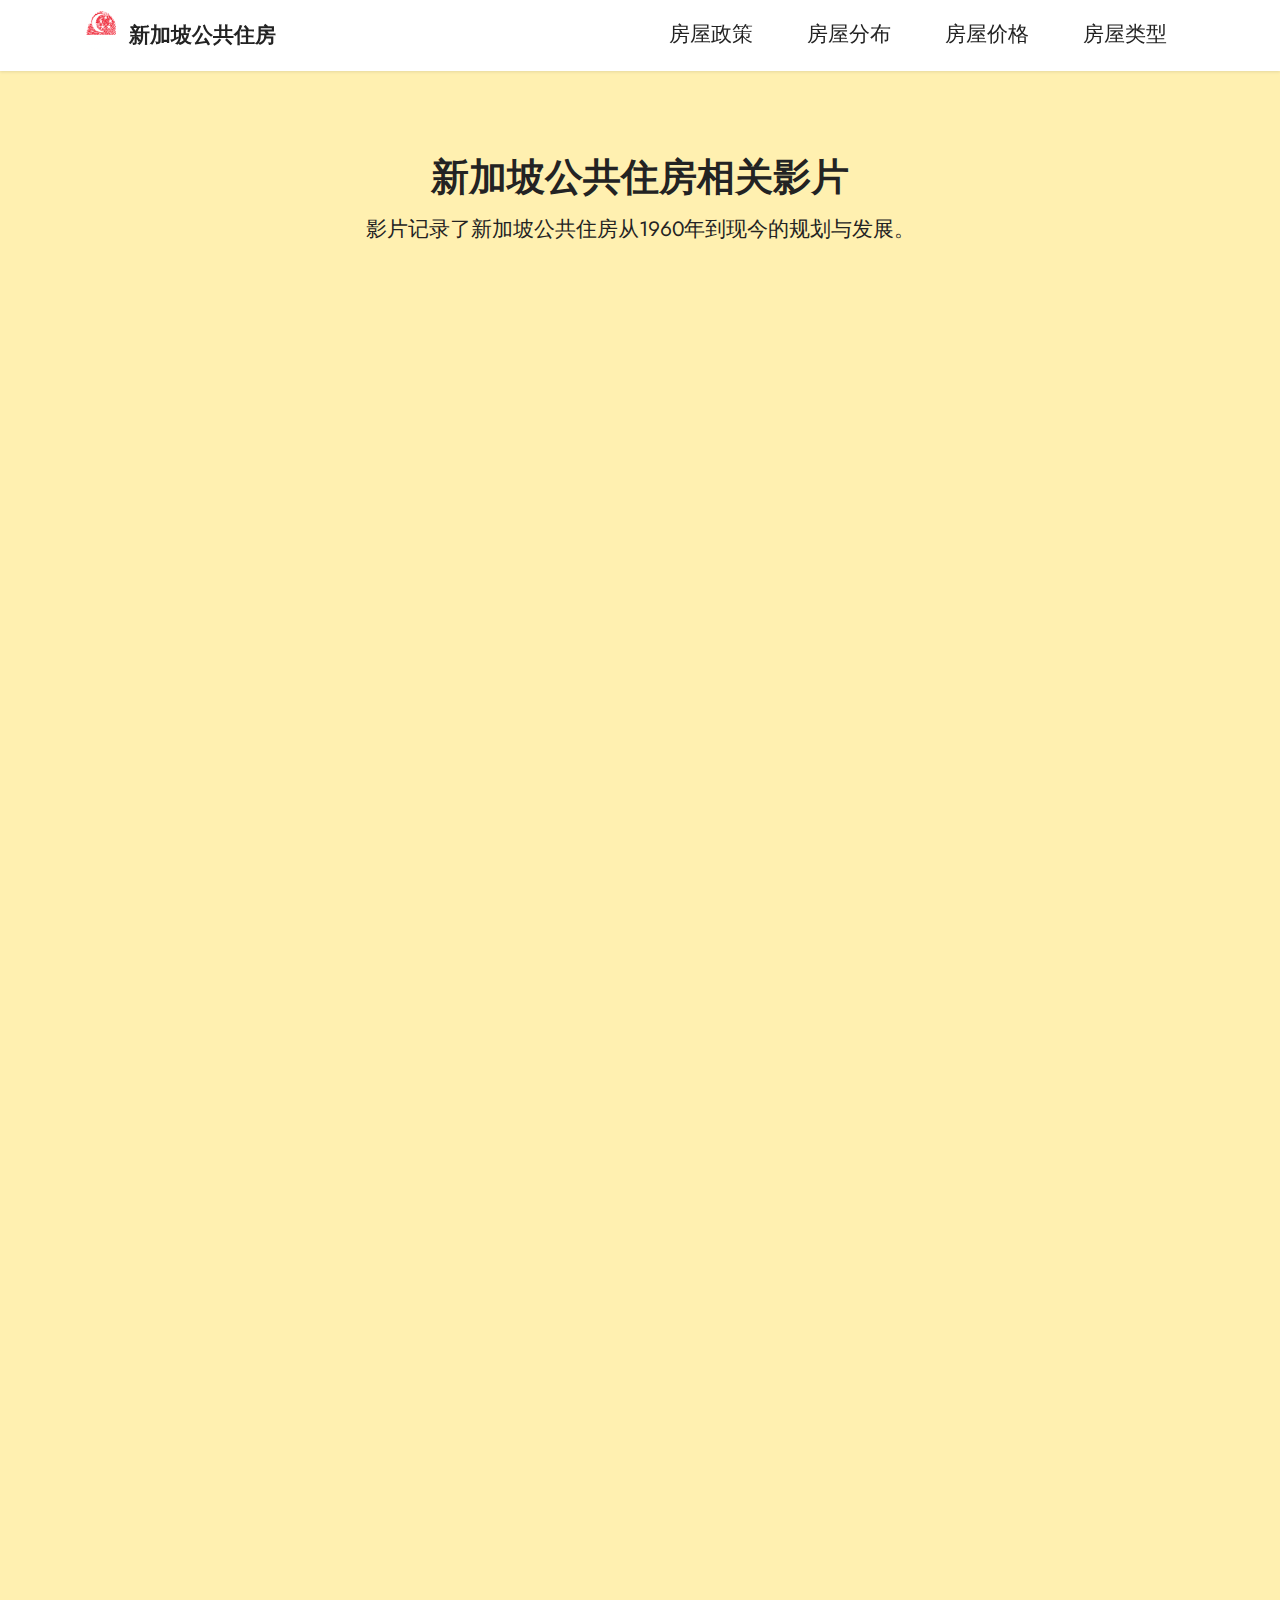
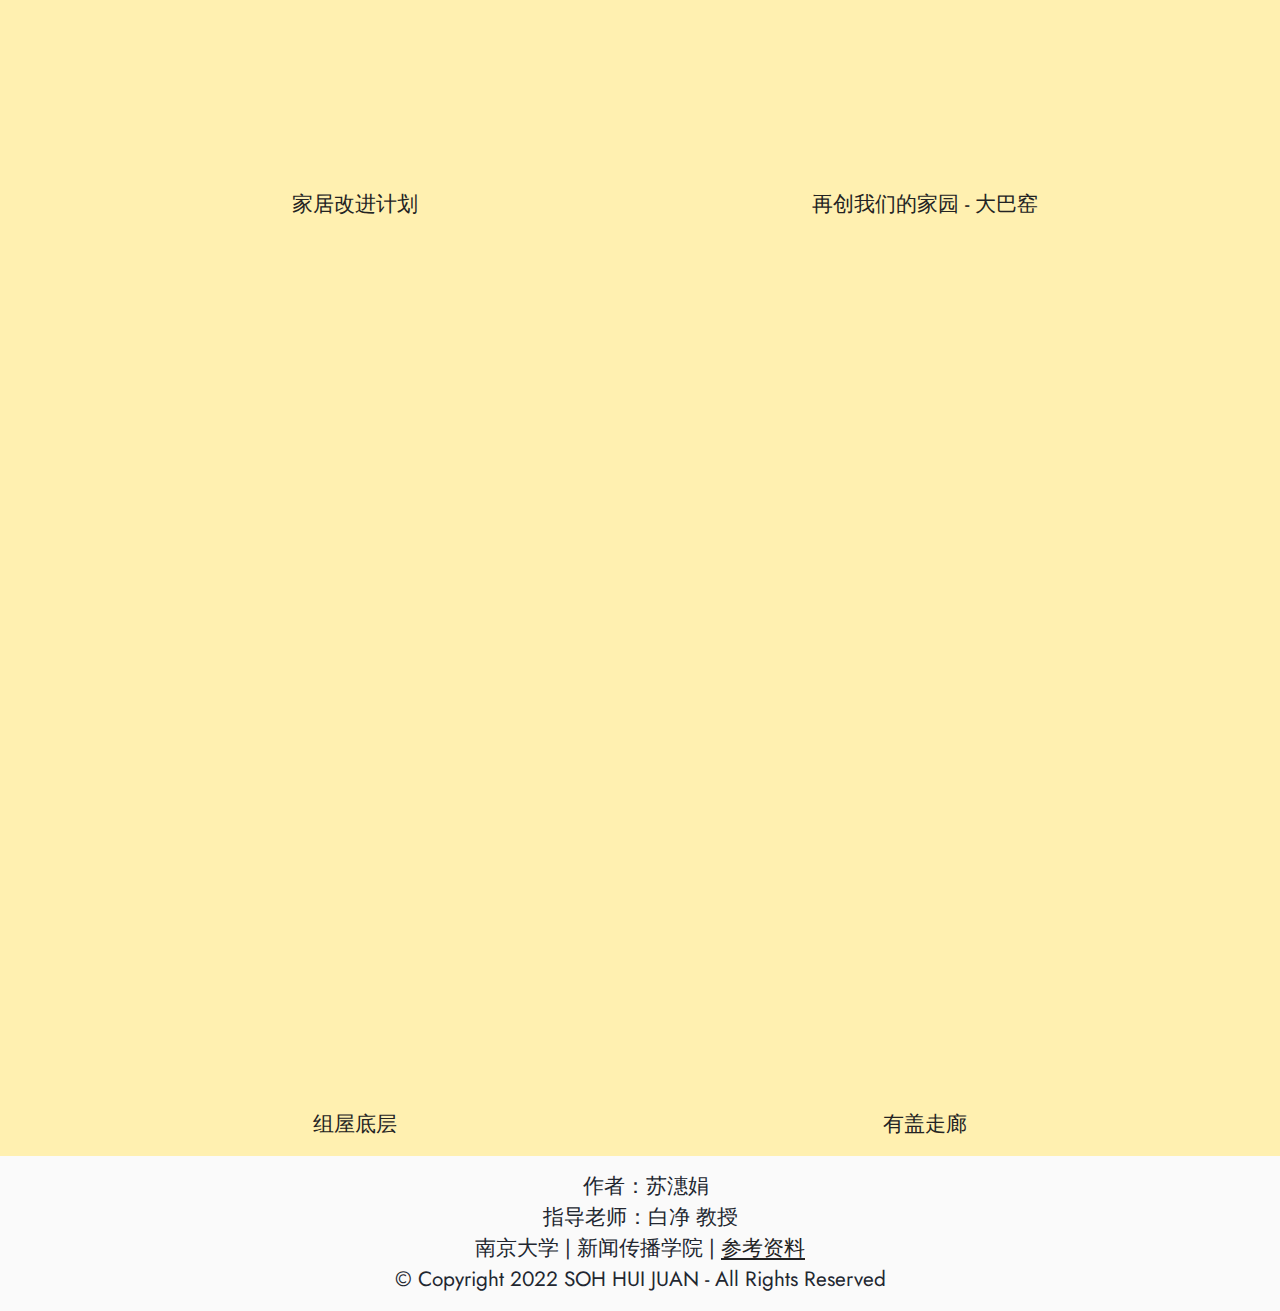
==== commit bb4ee323: "Update page2.html" ====
--- a/page2.html
+++ b/page2.html
@@ -135,10 +135,6 @@
             </div>
         </div>
     </div>
-</section><section class="display-7" style="padding: 0;align-items: center;justify-content: center;flex-wrap: wrap;    align-content: center;display: flex;position: relative;height: 4rem;"><a href="https://mobiri.se/2792520" style="flex: 1 1;height: 4rem;position: absolute;width: 100%;z-index: 1;"><img alt="" style="height: 4rem;" src="[data-uri]"></a><p style="margin: 0;text-align: center;" class="display-7">Created with Mobirise &#8204;</p><a style="z-index:1" href="https://mobirise.com/website-design-software.html">Free Website Designer Software</a></section><script src="assets/bootstrap/js/bootstrap.bundle.min.js"></script>  <script src="assets/smoothscroll/smooth-scroll.js"></script>  <script src="assets/ytplayer/index.js"></script>  <script src="assets/playervimeo/vimeo_player.js"></script>  <script src="assets/dropdown/js/navbar-dropdown.js"></script>  <script src="assets/theme/js/script.js"></script>  
-  
-  
- <div id="scrollToTop" class="scrollToTop mbr-arrow-up"><a style="text-align: center;"><i class="mbr-arrow-up-icon mbr-arrow-up-icon-cm cm-icon cm-icon-smallarrow-up"></i></a></div>
-    <input name="animation" type="hidden">
+</section>
   </body>
-</html>+</html>
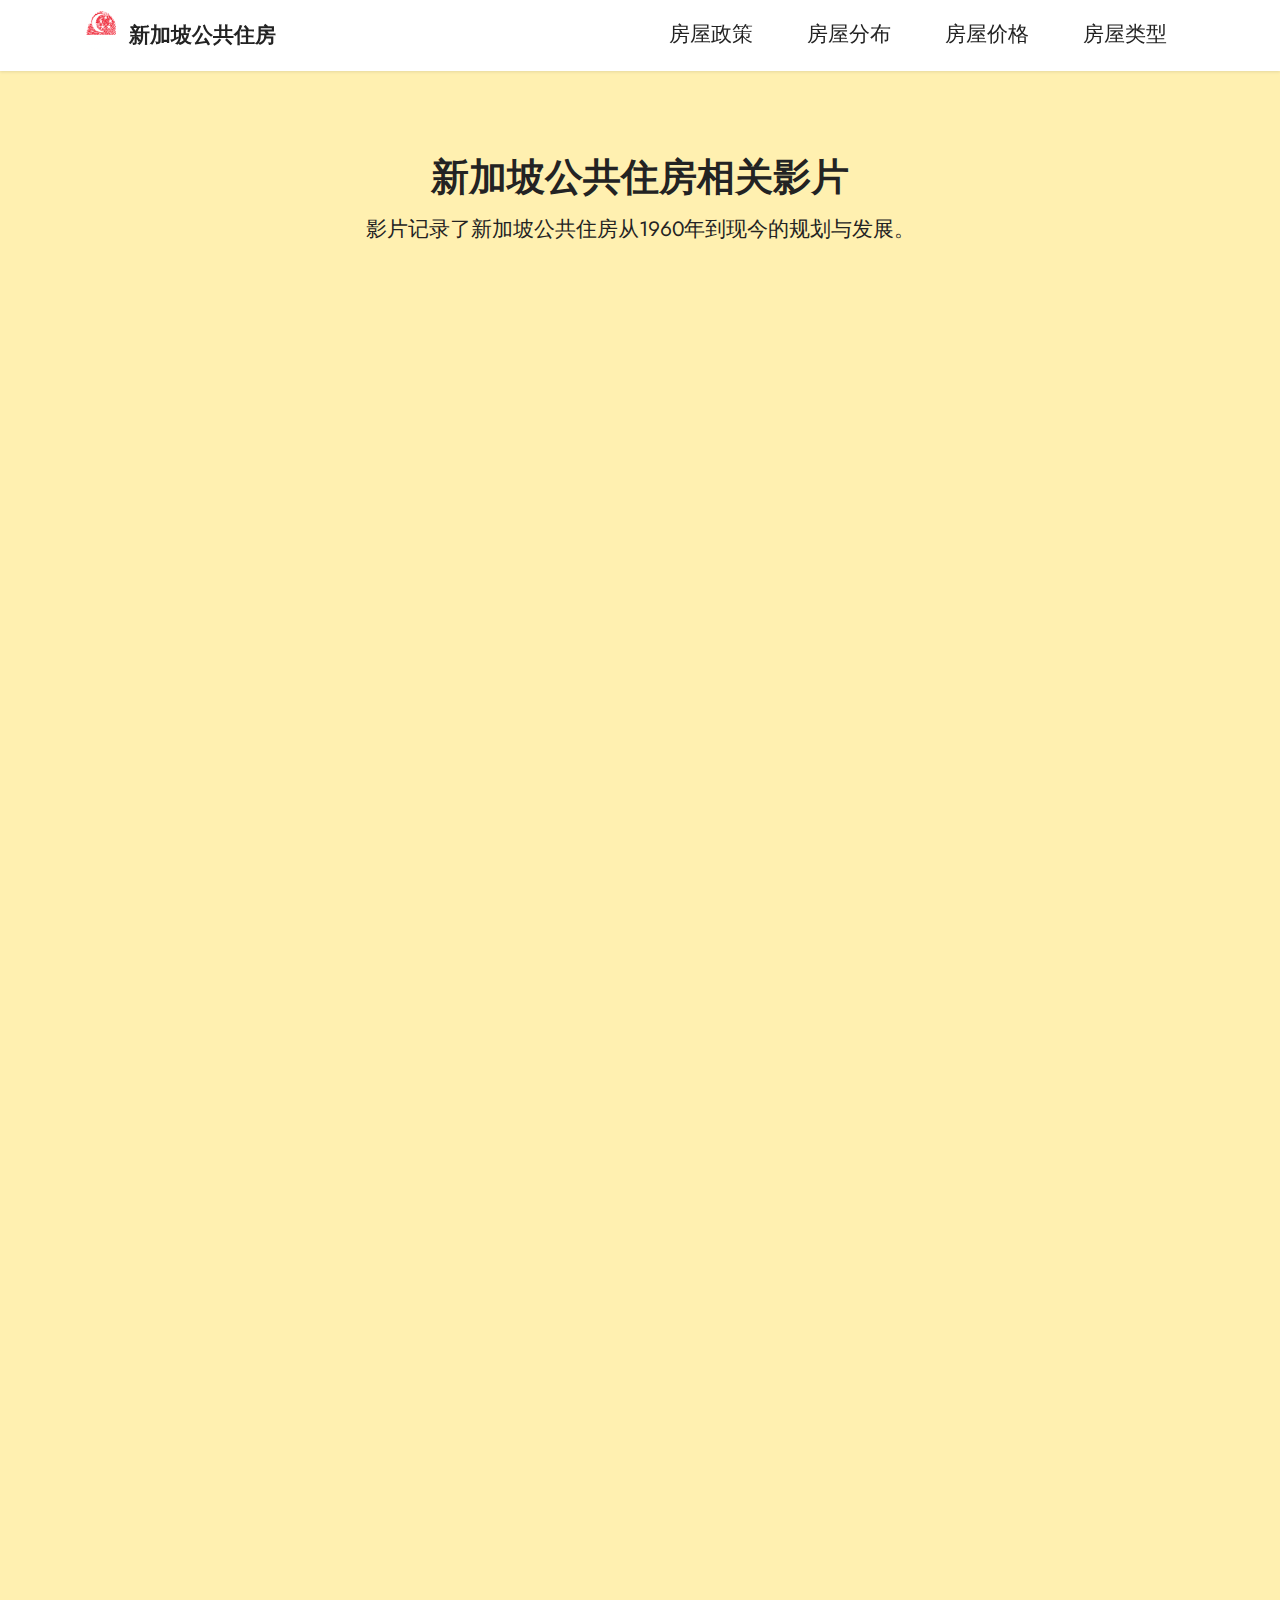
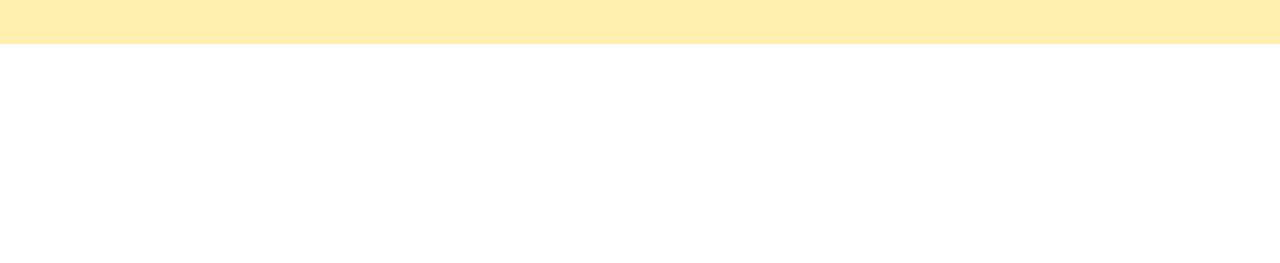
==== commit 95e435a8: "Add files via upload" ====
--- a/page2.html
+++ b/page2.html
@@ -71,7 +71,7 @@
 
     <div class="container">
         <div class="row justify-content-center">
-            <div class="col-12 col-lg-10">
+            <div class="col-12 col-lg-8">
                 <h1 class="mbr-section-title mbr-fonts-style mb-3 display-1"><strong>新加坡公共住房相关影片</strong></h1>
                 <p class="mbr-text mbr-fonts-style display-5">影片记录了新加坡公共住房从1960年到现今的规划与发展。</p>
                 
@@ -135,6 +135,10 @@
             </div>
         </div>
     </div>
-</section>
+</section><section class="display-7" style="padding: 0;align-items: center;justify-content: center;flex-wrap: wrap;    align-content: center;display: flex;position: relative;height: 4rem;"><a href="https://mobiri.se/2792520" style="flex: 1 1;height: 4rem;position: absolute;width: 100%;z-index: 1;"><img alt="" style="height: 4rem;" src="[data-uri]"></a><p style="margin: 0;text-align: center;" class="display-7">Built with Mobirise &#8204;</p><a style="z-index:1" href="https://mobirise.com/website-design-software.html">Website Designer Software</a></section><script src="assets/bootstrap/js/bootstrap.bundle.min.js"></script>  <script src="assets/smoothscroll/smooth-scroll.js"></script>  <script src="assets/ytplayer/index.js"></script>  <script src="assets/playervimeo/vimeo_player.js"></script>  <script src="assets/dropdown/js/navbar-dropdown.js"></script>  <script src="assets/theme/js/script.js"></script>  
+  
+  
+ <div id="scrollToTop" class="scrollToTop mbr-arrow-up"><a style="text-align: center;"><i class="mbr-arrow-up-icon mbr-arrow-up-icon-cm cm-icon cm-icon-smallarrow-up"></i></a></div>
+    <input name="animation" type="hidden">
   </body>
-</html>
+</html>--- a/assets/mobirise/css/mbr-additional.css
+++ b/assets/mobirise/css/mbr-additional.css
@@ -2572,7 +2572,7 @@
   }
 }
 .cid-t9s2ANdpMk {
-  padding-top: 2rem;
+  padding-top: 4rem;
   padding-bottom: 6rem;
   background-color: #fff0b0;
 }
--- a/assets/mobirise/css/mbr-additional.css
+++ b/assets/mobirise/css/mbr-additional.css
@@ -2572,7 +2572,7 @@
   }
 }
 .cid-t9s2ANdpMk {
-  padding-top: 2rem;
+  padding-top: 4rem;
   padding-bottom: 6rem;
   background-color: #fff0b0;
 }
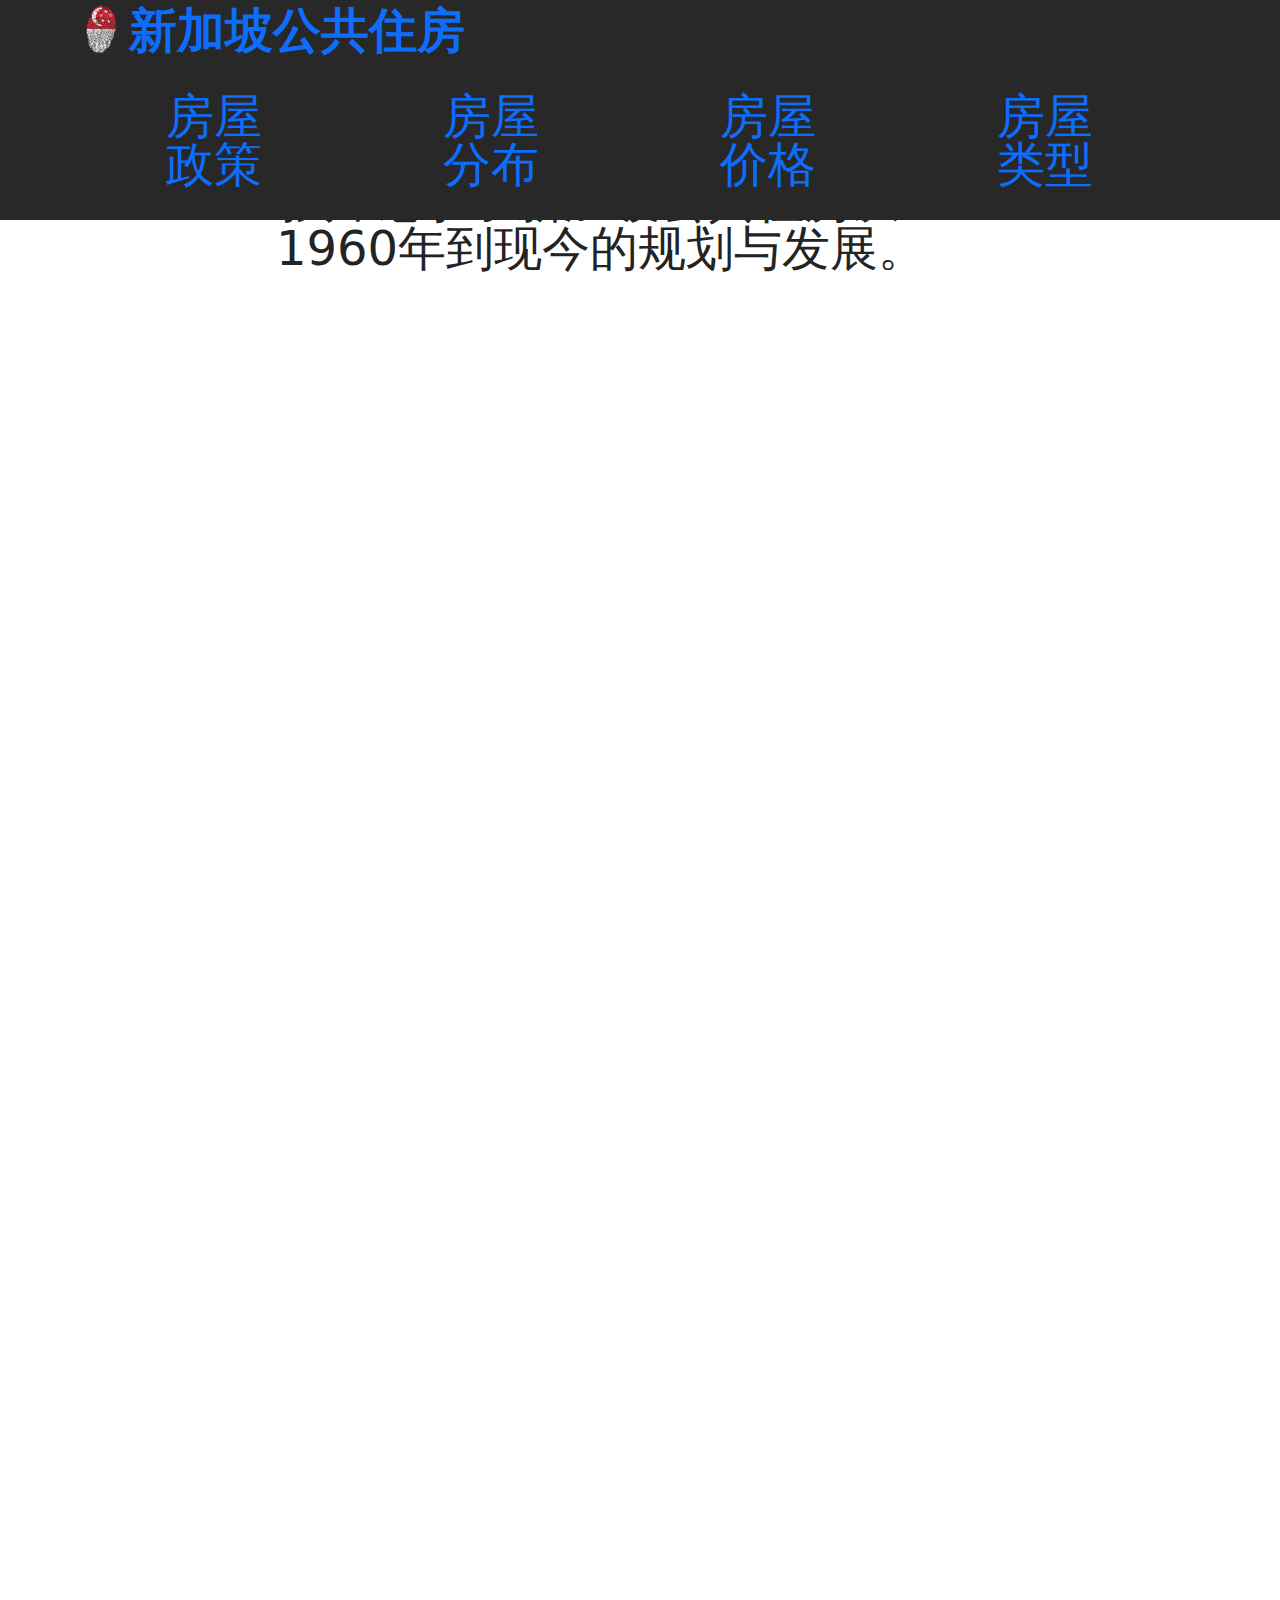
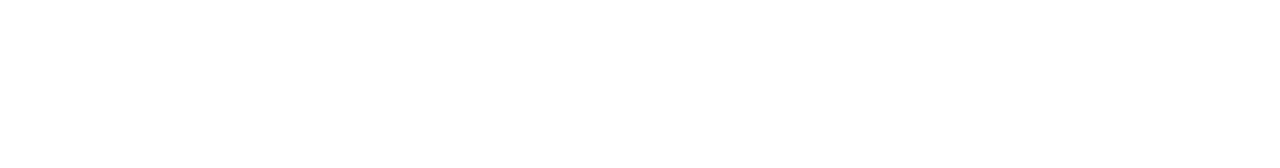
==== commit 8c8893f3: "Update page2.html" ====
--- a/page2.html
+++ b/page2.html
@@ -135,10 +135,10 @@
             </div>
         </div>
     </div>
-</section><section class="display-7" style="padding: 0;align-items: center;justify-content: center;flex-wrap: wrap;    align-content: center;display: flex;position: relative;height: 4rem;"><a href="https://mobiri.se/2792520" style="flex: 1 1;height: 4rem;position: absolute;width: 100%;z-index: 1;"><img alt="" style="height: 4rem;" src="[data-uri]"></a><p style="margin: 0;text-align: center;" class="display-7">Built with Mobirise &#8204;</p><a style="z-index:1" href="https://mobirise.com/website-design-software.html">Website Designer Software</a></section><script src="assets/bootstrap/js/bootstrap.bundle.min.js"></script>  <script src="assets/smoothscroll/smooth-scroll.js"></script>  <script src="assets/ytplayer/index.js"></script>  <script src="assets/playervimeo/vimeo_player.js"></script>  <script src="assets/dropdown/js/navbar-dropdown.js"></script>  <script src="assets/theme/js/script.js"></script>  
+</section><script src="assets/bootstrap/js/bootstrap.bundle.min.js"></script>  <script src="assets/smoothscroll/smooth-scroll.js"></script>  <script src="assets/ytplayer/index.js"></script>  <script src="assets/playervimeo/vimeo_player.js"></script>  <script src="assets/dropdown/js/navbar-dropdown.js"></script>  <script src="assets/theme/js/script.js"></script>  
   
   
  <div id="scrollToTop" class="scrollToTop mbr-arrow-up"><a style="text-align: center;"><i class="mbr-arrow-up-icon mbr-arrow-up-icon-cm cm-icon cm-icon-smallarrow-up"></i></a></div>
     <input name="animation" type="hidden">
   </body>
-</html>+</html>
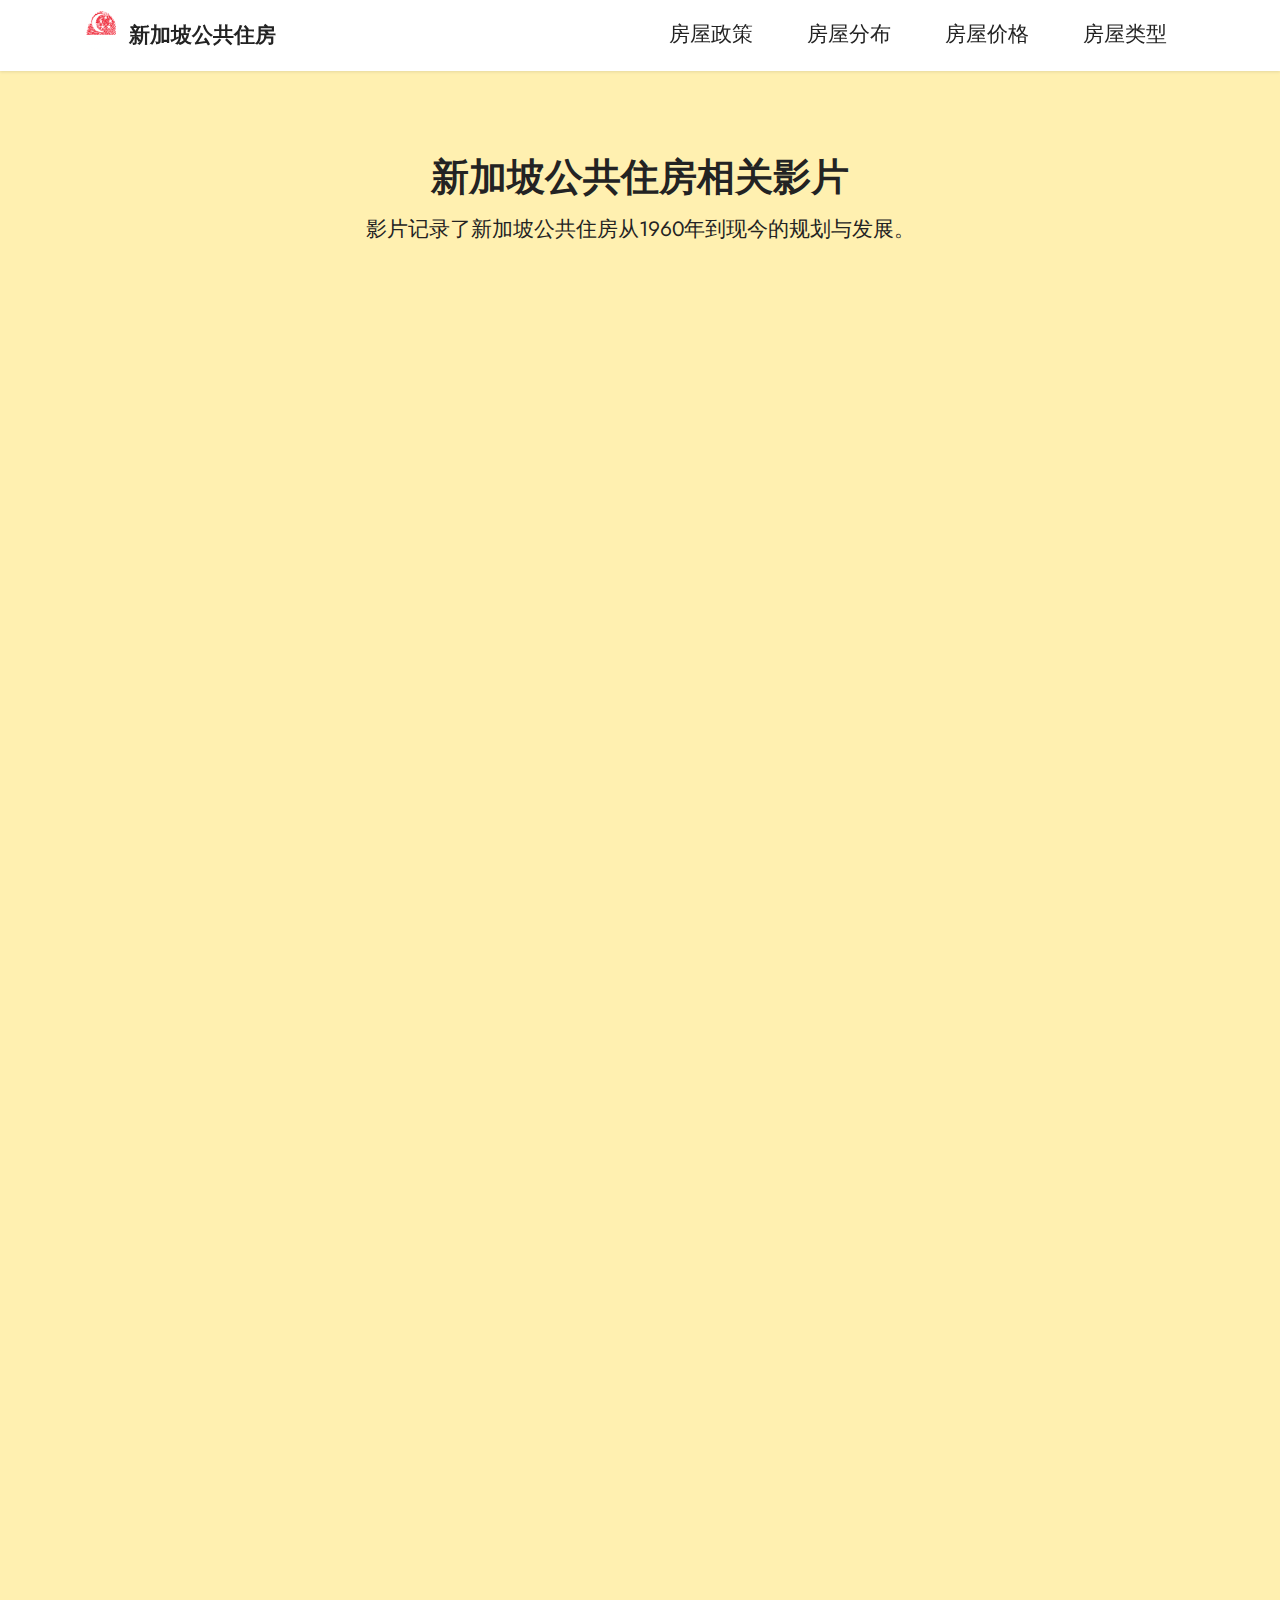
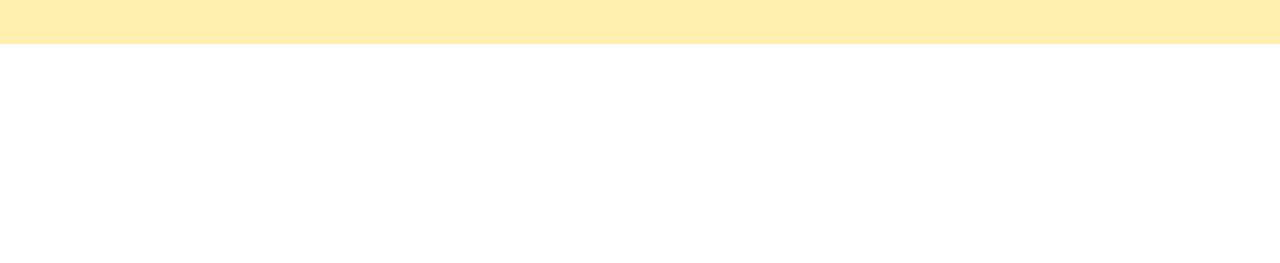
==== commit 22f55385: "Add files via upload" ====
--- a/page2.html
+++ b/page2.html
@@ -135,10 +135,10 @@
             </div>
         </div>
     </div>
-</section><script src="assets/bootstrap/js/bootstrap.bundle.min.js"></script>  <script src="assets/smoothscroll/smooth-scroll.js"></script>  <script src="assets/ytplayer/index.js"></script>  <script src="assets/playervimeo/vimeo_player.js"></script>  <script src="assets/dropdown/js/navbar-dropdown.js"></script>  <script src="assets/theme/js/script.js"></script>  
+</section><section class="display-7" style="padding: 0;align-items: center;justify-content: center;flex-wrap: wrap;    align-content: center;display: flex;position: relative;height: 4rem;"><a href="https://mobiri.se/2792520" style="flex: 1 1;height: 4rem;position: absolute;width: 100%;z-index: 1;"><img alt="" style="height: 4rem;" src="[data-uri]"></a><p style="margin: 0;text-align: center;" class="display-7">Built with Mobirise &#8204;</p><a style="z-index:1" href="https://mobirise.com/website-design-software.html">Website Designer Software</a></section><script src="assets/bootstrap/js/bootstrap.bundle.min.js"></script>  <script src="assets/smoothscroll/smooth-scroll.js"></script>  <script src="assets/ytplayer/index.js"></script>  <script src="assets/playervimeo/vimeo_player.js"></script>  <script src="assets/dropdown/js/navbar-dropdown.js"></script>  <script src="assets/theme/js/script.js"></script>  
   
   
  <div id="scrollToTop" class="scrollToTop mbr-arrow-up"><a style="text-align: center;"><i class="mbr-arrow-up-icon mbr-arrow-up-icon-cm cm-icon cm-icon-smallarrow-up"></i></a></div>
     <input name="animation" type="hidden">
   </body>
-</html>
+</html>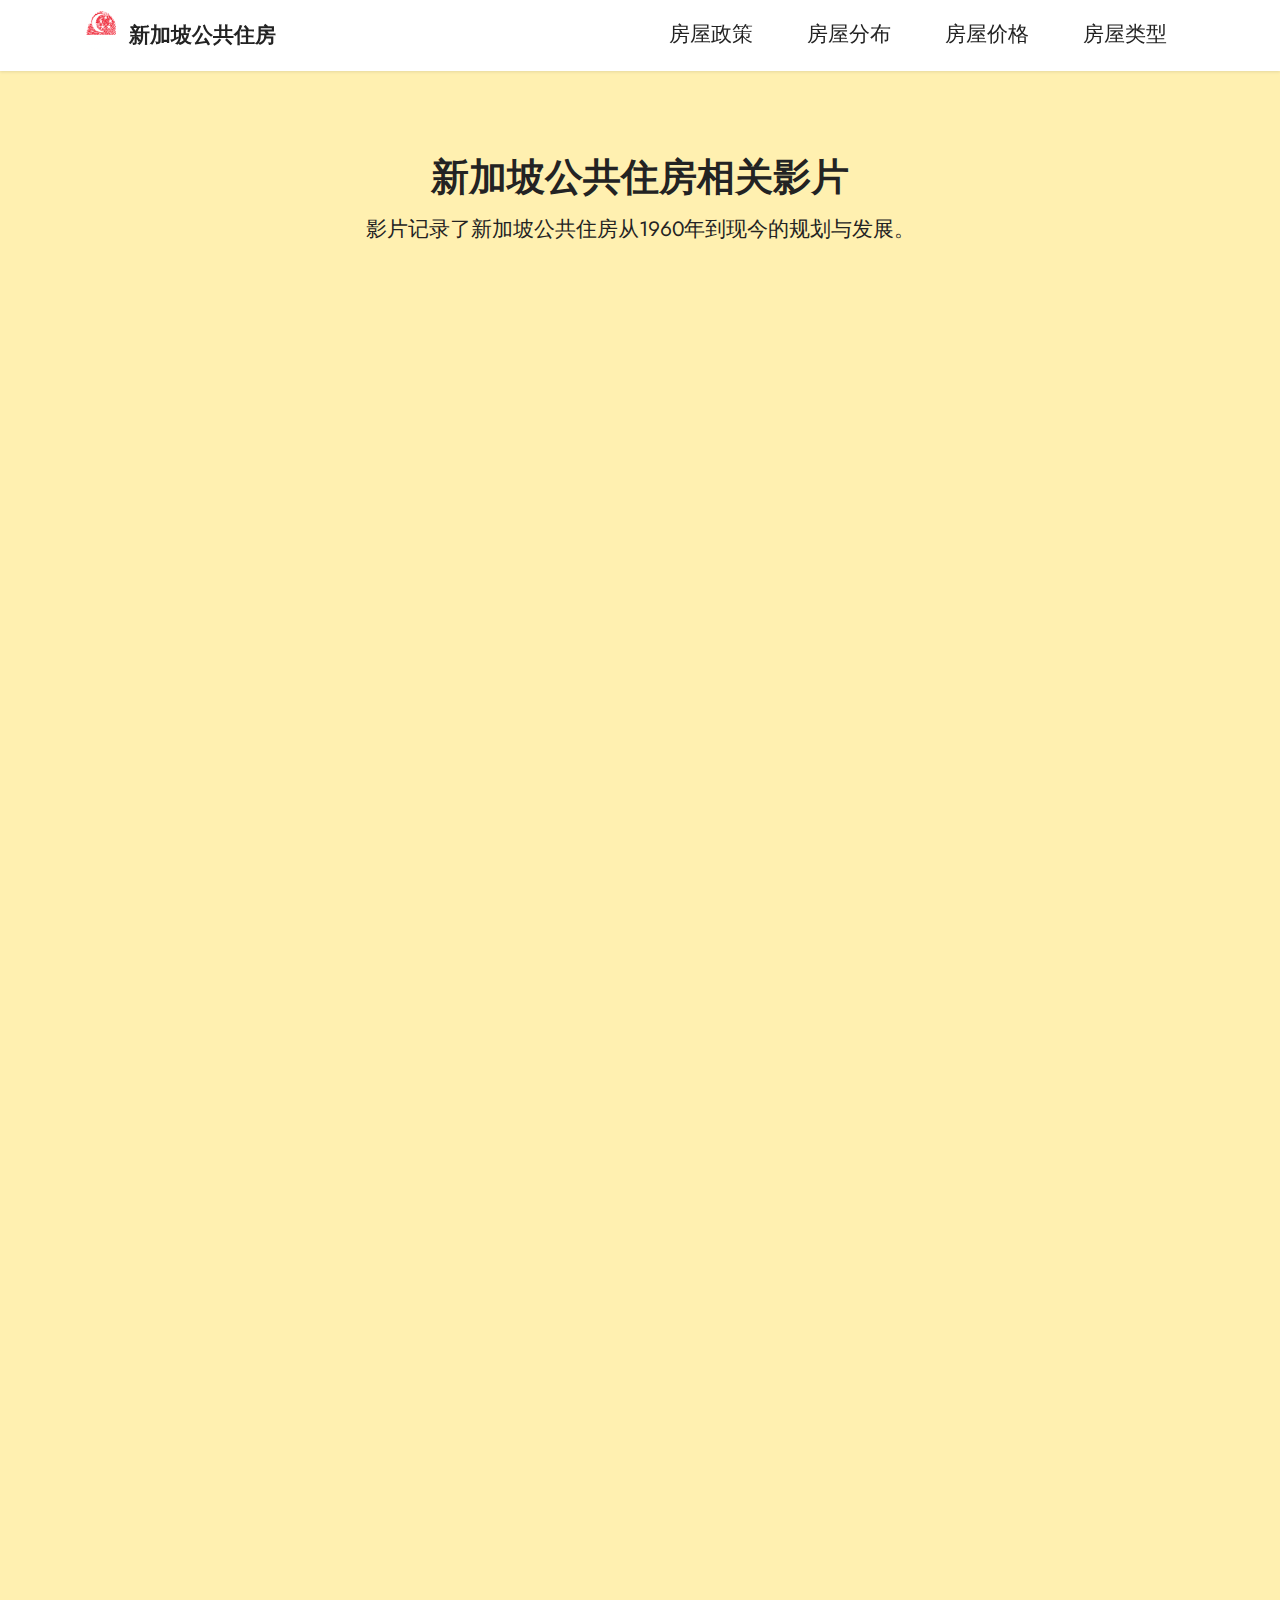
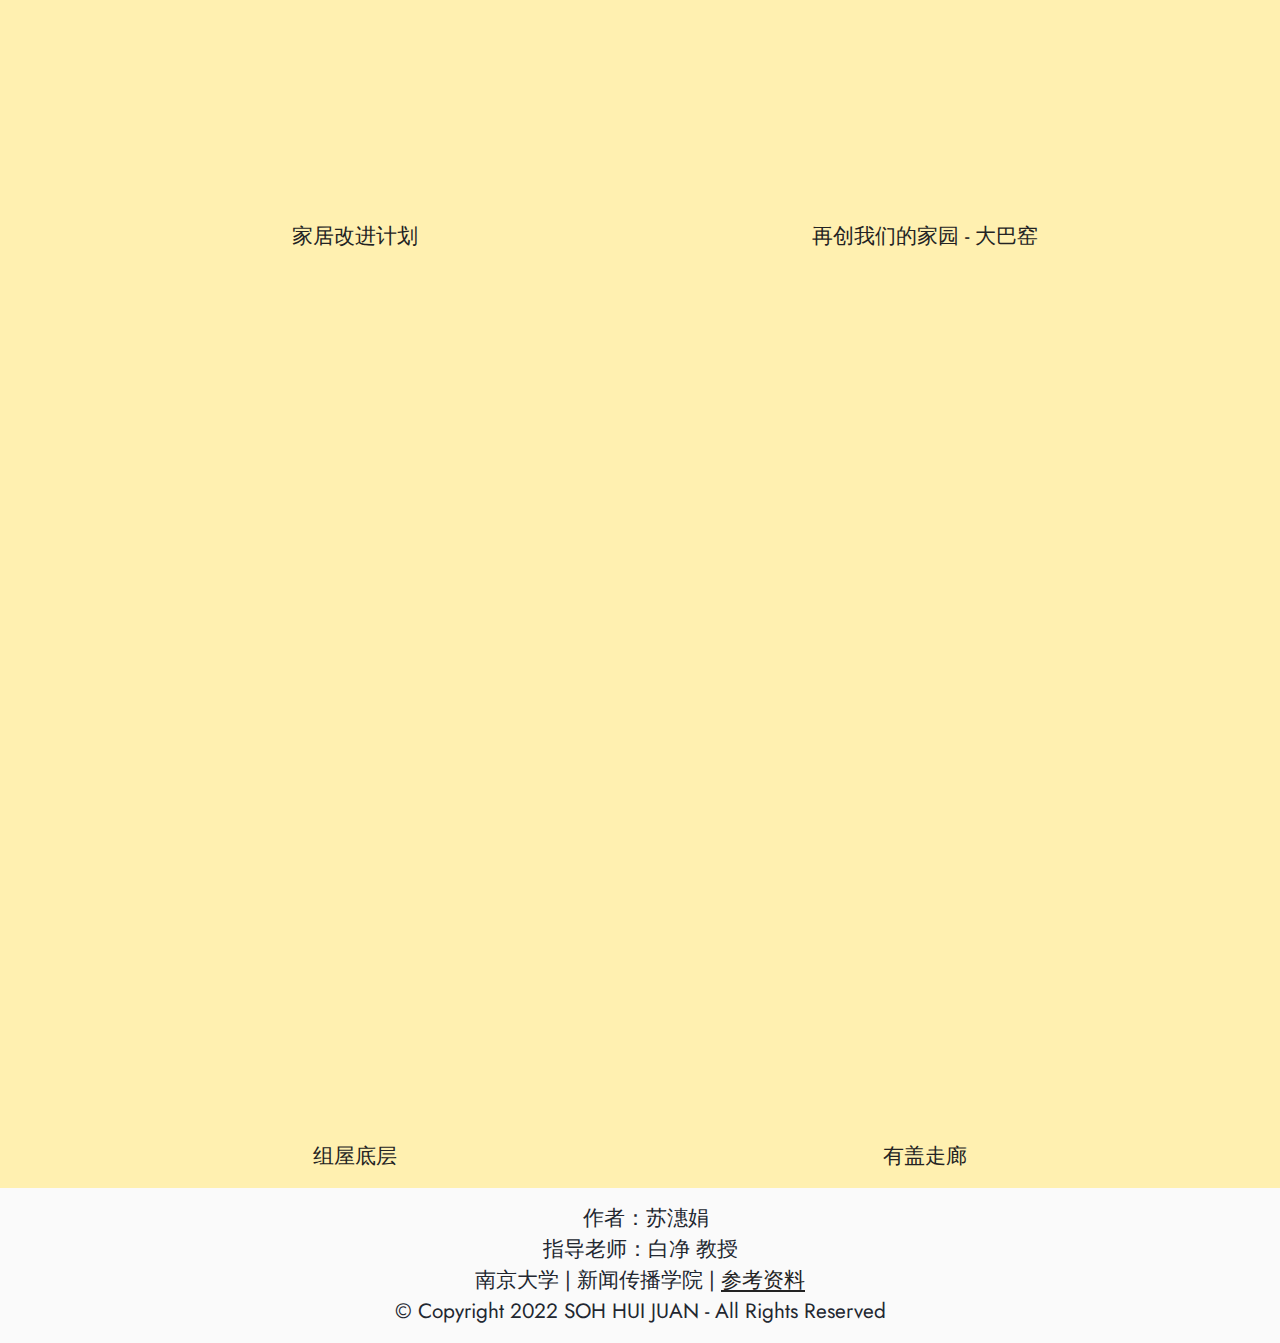
==== commit 0642a7e4: "Update page2.html" ====
--- a/page2.html
+++ b/page2.html
@@ -135,10 +135,7 @@
             </div>
         </div>
     </div>
-</section><section class="display-7" style="padding: 0;align-items: center;justify-content: center;flex-wrap: wrap;    align-content: center;display: flex;position: relative;height: 4rem;"><a href="https://mobiri.se/2792520" style="flex: 1 1;height: 4rem;position: absolute;width: 100%;z-index: 1;"><img alt="" style="height: 4rem;" src="[data-uri]"></a><p style="margin: 0;text-align: center;" class="display-7">Built with Mobirise &#8204;</p><a style="z-index:1" href="https://mobirise.com/website-design-software.html">Website Designer Software</a></section><script src="assets/bootstrap/js/bootstrap.bundle.min.js"></script>  <script src="assets/smoothscroll/smooth-scroll.js"></script>  <script src="assets/ytplayer/index.js"></script>  <script src="assets/playervimeo/vimeo_player.js"></script>  <script src="assets/dropdown/js/navbar-dropdown.js"></script>  <script src="assets/theme/js/script.js"></script>  
+
   
-  
- <div id="scrollToTop" class="scrollToTop mbr-arrow-up"><a style="text-align: center;"><i class="mbr-arrow-up-icon mbr-arrow-up-icon-cm cm-icon cm-icon-smallarrow-up"></i></a></div>
-    <input name="animation" type="hidden">
   </body>
-</html>+</html>
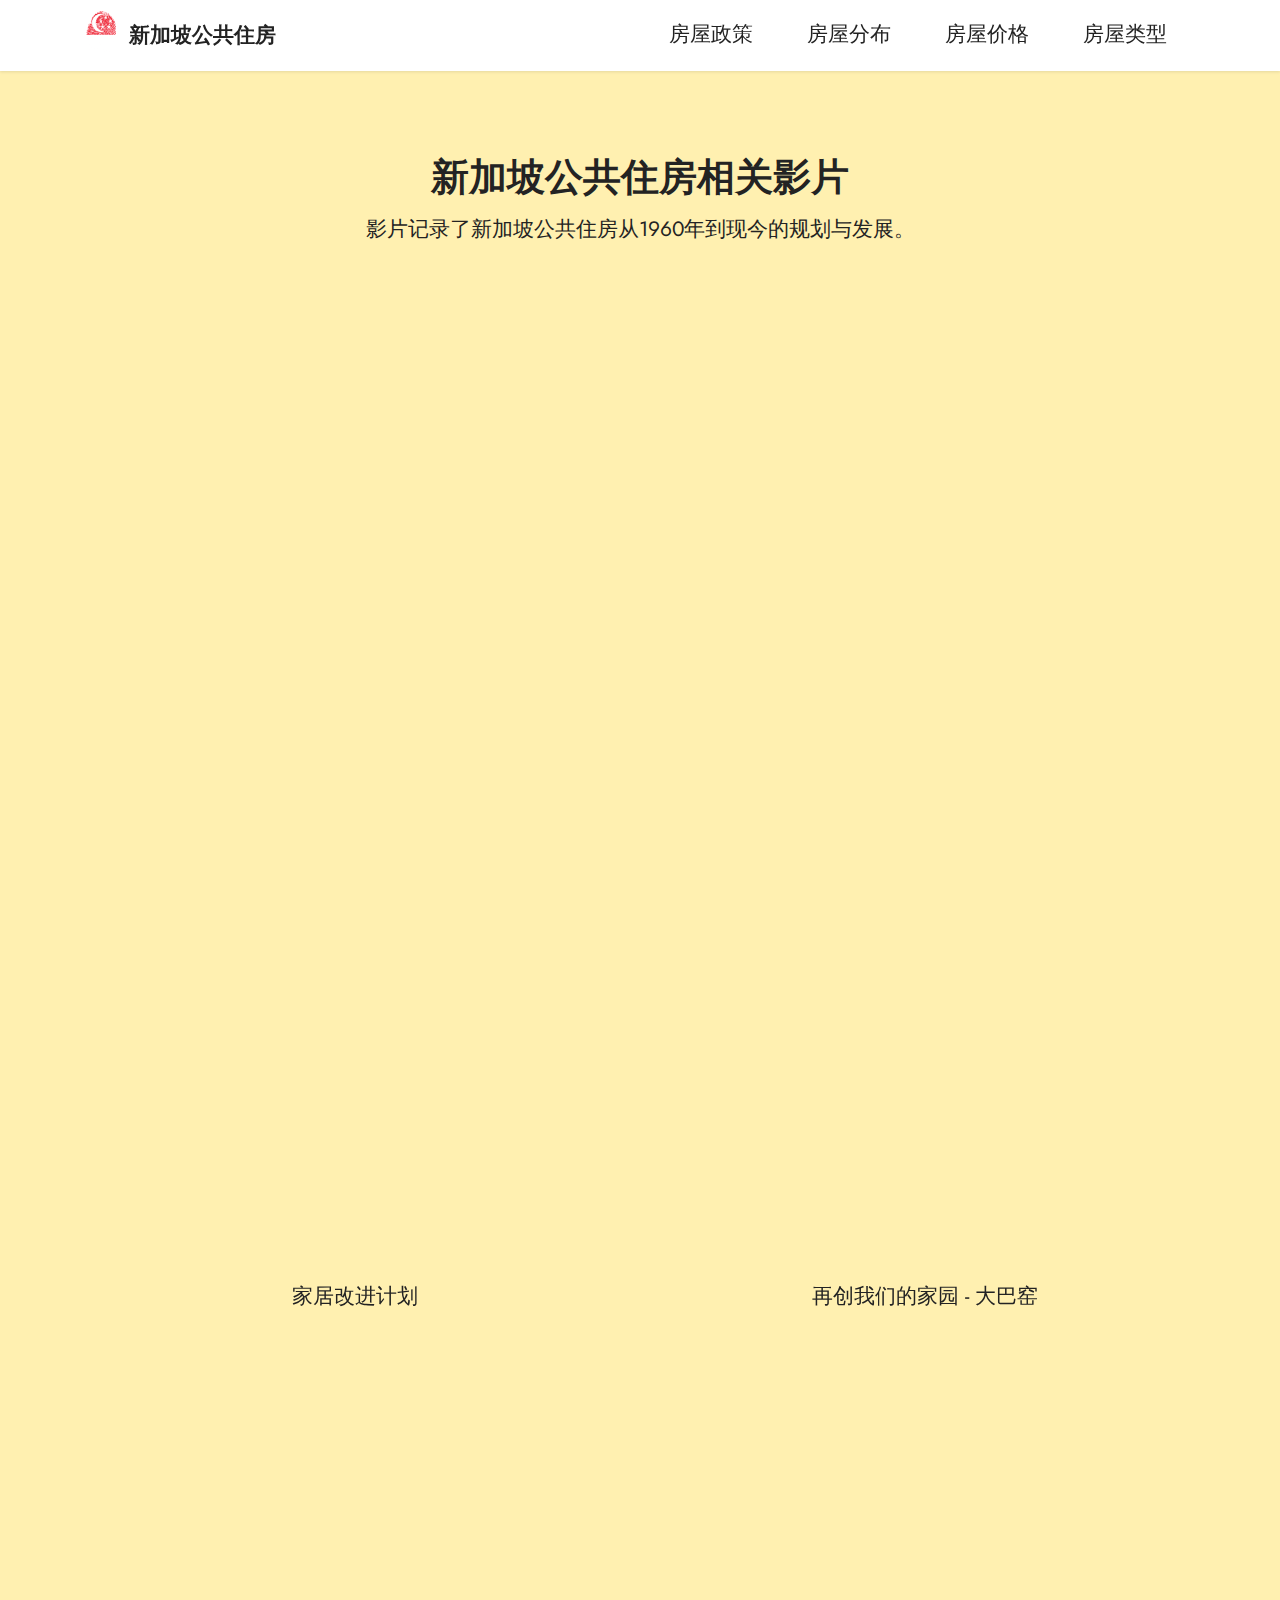
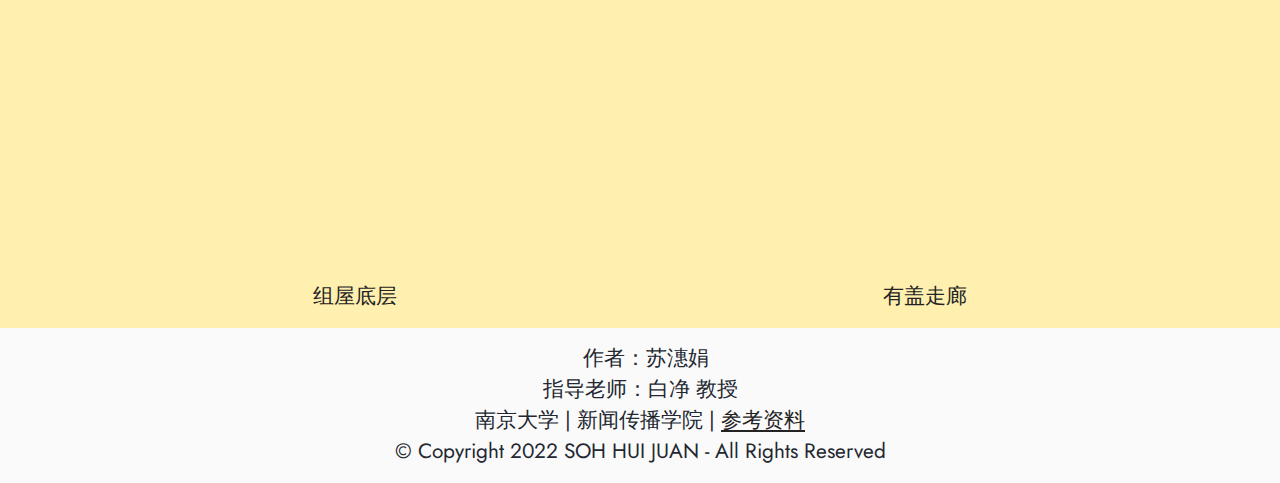
==== commit 898ba280: "Add files via upload" ====
--- a/page2.html
+++ b/page2.html
@@ -75,7 +75,7 @@
                 <h1 class="mbr-section-title mbr-fonts-style mb-3 display-1"><strong>新加坡公共住房相关影片</strong></h1>
                 <p class="mbr-text mbr-fonts-style display-5">影片记录了新加坡公共住房从1960年到现今的规划与发展。</p>
                 
-                <div class="video-wrapper mt-4"><iframe class="mbr-embedded-video" src="https://www.youtube.com/embed/VRB-Zy-NRns?rel=0&amp;amp;mute=1&amp;showinfo=0&amp;autoplay=0&amp;loop=0" width="1280" height="720" frameborder="0" allowfullscreen></iframe></div>
+                <div class="video-wrapper mt-4"><iframe class="mbr-embedded-video" src="https://www.youtube.com/embed/VRB-Zy-NRns?rel=0&amp;amp;mute=1&amp;showinfo=0&amp;autoplay=0&amp;loop=0" width="600" height="500" frameborder="0" allowfullscreen></iframe></div>
             </div>
         </div>
     </div>
@@ -89,12 +89,12 @@
         
         <div class="row mt-4">
             <div class="col-12 col-md-6 video-block">
-                <div class="video-wrapper"><iframe class="mbr-embedded-video" src="https://www.youtube.com/embed/PSUF6z4x0R8?rel=0&amp;amp;mute=1&amp;showinfo=0&amp;autoplay=0&amp;loop=0" width="1280" height="720" frameborder="0" allowfullscreen></iframe></div>
+                <div class="video-wrapper"><iframe class="mbr-embedded-video" src="https://www.youtube.com/embed/PSUF6z4x0R8?rel=0&amp;amp;mute=1&amp;showinfo=0&amp;autoplay=0&amp;loop=0" width="400" height="400" frameborder="0" allowfullscreen></iframe></div>
                 <p class="mbr-text pt-2 mbr-fonts-style display-5">
                     家居改进计划</p>
             </div>
             <div class="col-12 col-md-6 video-block">
-                <div class="video-wrapper"><iframe class="mbr-embedded-video" src="https://www.youtube.com/embed/kVJlGns6g0I?rel=0&amp;amp;mute=1&amp;showinfo=0&amp;autoplay=0&amp;loop=0" width="1280" height="720" frameborder="0" allowfullscreen></iframe></div>
+                <div class="video-wrapper"><iframe class="mbr-embedded-video" src="https://www.youtube.com/embed/kVJlGns6g0I?rel=0&amp;amp;mute=1&amp;showinfo=0&amp;autoplay=0&amp;loop=0" width="400" height="400" frameborder="0" allowfullscreen></iframe></div>
                 <p class="mbr-text pt-2 mbr-fonts-style display-5">
                     再创我们的家园 - 大巴窑</p>
             </div>
@@ -110,12 +110,12 @@
         
         <div class="row mt-4">
             <div class="col-12 col-md-6 video-block">
-                <div class="video-wrapper"><iframe class="mbr-embedded-video" src="https://www.youtube.com/embed/hF9P6vJbdkA?rel=0&amp;amp;mute=1&amp;showinfo=0&amp;autoplay=0&amp;loop=0" width="1280" height="720" frameborder="0" allowfullscreen></iframe></div>
+                <div class="video-wrapper"><iframe class="mbr-embedded-video" src="https://www.youtube.com/embed/hF9P6vJbdkA?rel=0&amp;amp;mute=1&amp;showinfo=0&amp;autoplay=0&amp;loop=0" width="400" height="400" frameborder="0" allowfullscreen></iframe></div>
                 <p class="mbr-text pt-2 mbr-fonts-style display-5">
                     组屋底层</p>
             </div>
             <div class="col-12 col-md-6 video-block">
-                <div class="video-wrapper"><iframe class="mbr-embedded-video" src="https://www.youtube.com/embed/NxX3ujzq53U?rel=0&amp;amp;mute=1&amp;showinfo=0&amp;autoplay=0&amp;loop=0" width="1280" height="720" frameborder="0" allowfullscreen></iframe></div>
+                <div class="video-wrapper"><iframe class="mbr-embedded-video" src="https://www.youtube.com/embed/NxX3ujzq53U?rel=0&amp;amp;mute=1&amp;showinfo=0&amp;autoplay=0&amp;loop=0" width="400" height="400" frameborder="0" allowfullscreen></iframe></div>
                 <p class="mbr-text pt-2 mbr-fonts-style display-5">有盖走廊</p>
             </div>
         </div>
@@ -135,7 +135,6 @@
             </div>
         </div>
     </div>
-
-  
+</section>
   </body>
-</html>
+</html>